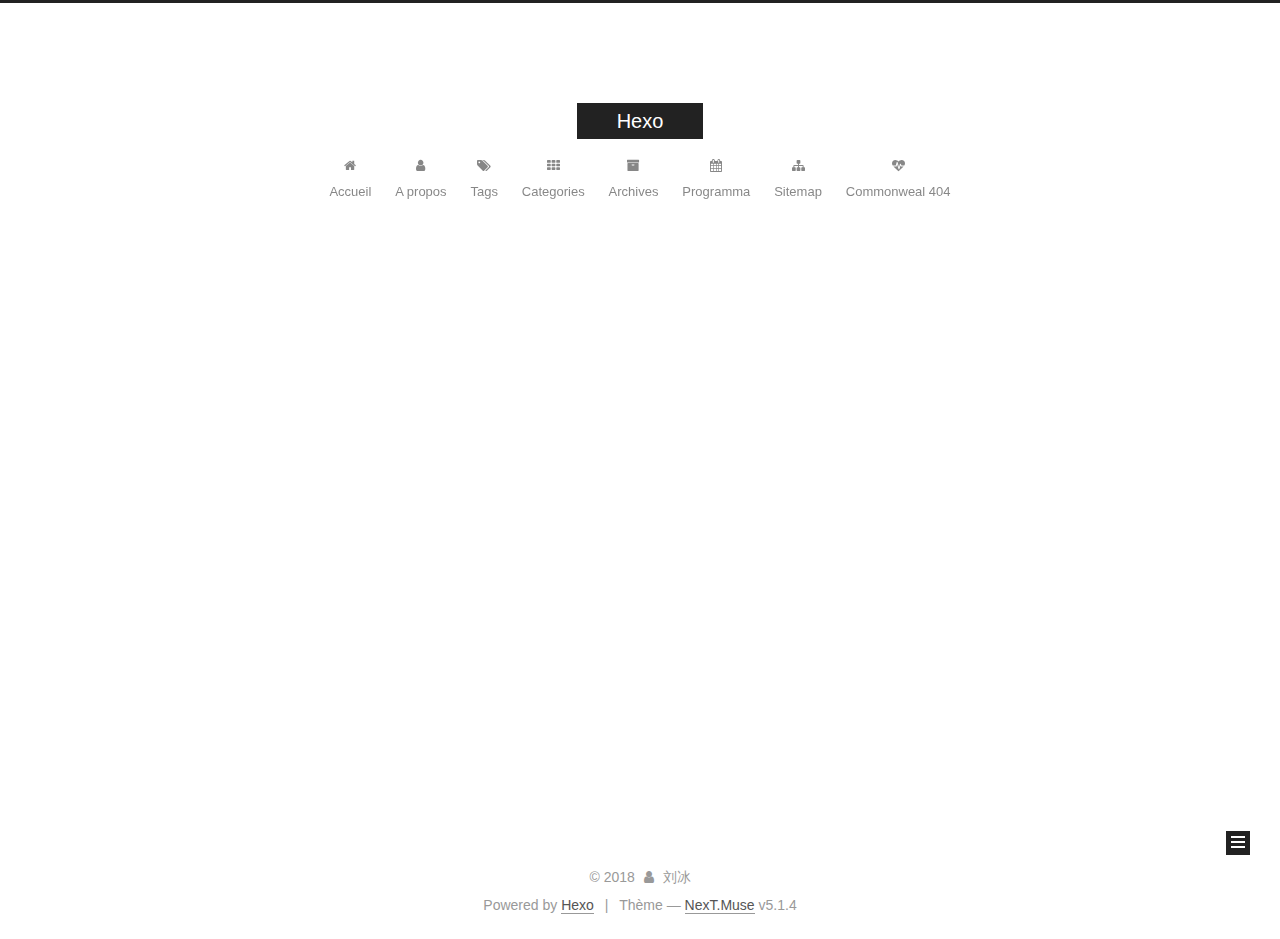
==== archives/index.html @ dcee63ac "Site updated: 2018-02-14 10:36:14" ====
<!DOCTYPE html>



  


<html class="theme-next muse use-motion" lang="">
<head>
  <meta charset="UTF-8"/>
<meta http-equiv="X-UA-Compatible" content="IE=edge" />
<meta name="viewport" content="width=device-width, initial-scale=1, maximum-scale=1"/>
<meta name="theme-color" content="#222">









<meta http-equiv="Cache-Control" content="no-transform" />
<meta http-equiv="Cache-Control" content="no-siteapp" />
















  
  
  <link href="/lib/fancybox/source/jquery.fancybox.css?v=2.1.5" rel="stylesheet" type="text/css" />







<link href="/lib/font-awesome/css/font-awesome.min.css?v=4.6.2" rel="stylesheet" type="text/css" />

<link href="/css/main.css?v=5.1.4" rel="stylesheet" type="text/css" />


  <link rel="apple-touch-icon" sizes="180x180" href="/images/apple-touch-icon-next.png?v=5.1.4">


  <link rel="icon" type="image/png" sizes="32x32" href="/images/favicon-32x32-next.png?v=5.1.4">


  <link rel="icon" type="image/png" sizes="16x16" href="/images/favicon-16x16-next.png?v=5.1.4">


  <link rel="mask-icon" href="/images/logo.svg?v=5.1.4" color="#222">





  <meta name="keywords" content="Hexo, NexT" />










<meta property="og:type" content="website">
<meta property="og:title" content="Hexo">
<meta property="og:url" content="http://yoursite.com/archives/index.html">
<meta property="og:site_name" content="Hexo">
<meta name="twitter:card" content="summary">
<meta name="twitter:title" content="Hexo">



<script type="text/javascript" id="hexo.configurations">
  var NexT = window.NexT || {};
  var CONFIG = {
    root: '/',
    scheme: 'Muse',
    version: '5.1.4',
    sidebar: {"position":"left","display":"post","offset":12,"b2t":false,"scrollpercent":false,"onmobile":false},
    fancybox: true,
    tabs: true,
    motion: {"enable":true,"async":false,"transition":{"post_block":"fadeIn","post_header":"slideDownIn","post_body":"slideDownIn","coll_header":"slideLeftIn","sidebar":"slideUpIn"}},
    duoshuo: {
      userId: '0',
      author: 'Author'
    },
    algolia: {
      applicationID: '',
      apiKey: '',
      indexName: '',
      hits: {"per_page":10},
      labels: {"input_placeholder":"Search for Posts","hits_empty":"We didn't find any results for the search: ${query}","hits_stats":"${hits} results found in ${time} ms"}
    }
  };
</script>



  <link rel="canonical" href="http://yoursite.com/archives/"/>





  <title>Archive | Hexo</title>
  








</head>

<body itemscope itemtype="http://schema.org/WebPage" lang="">

  
  
    
  

  <div class="container sidebar-position-left page-archive">
    <div class="headband"></div>

    <header id="header" class="header" itemscope itemtype="http://schema.org/WPHeader">
      <div class="header-inner"><div class="site-brand-wrapper">
  <div class="site-meta ">
    

    <div class="custom-logo-site-title">
      <a href="/"  class="brand" rel="start">
        <span class="logo-line-before"><i></i></span>
        <span class="site-title">Hexo</span>
        <span class="logo-line-after"><i></i></span>
      </a>
    </div>
      
        <p class="site-subtitle"></p>
      
  </div>

  <div class="site-nav-toggle">
    <button>
      <span class="btn-bar"></span>
      <span class="btn-bar"></span>
      <span class="btn-bar"></span>
    </button>
  </div>
</div>

<nav class="site-nav">
  

  
    <ul id="menu" class="menu">
      
        
        <li class="menu-item menu-item-home">
          <a href="/" rel="section">
            
              <i class="menu-item-icon fa fa-fw fa-home"></i> <br />
            
            Accueil
          </a>
        </li>
      
        
        <li class="menu-item menu-item-about">
          <a href="/about/" rel="section">
            
              <i class="menu-item-icon fa fa-fw fa-user"></i> <br />
            
            A propos
          </a>
        </li>
      
        
        <li class="menu-item menu-item-tags">
          <a href="/tags/" rel="section">
            
              <i class="menu-item-icon fa fa-fw fa-tags"></i> <br />
            
            Tags
          </a>
        </li>
      
        
        <li class="menu-item menu-item-categories">
          <a href="/categories/" rel="section">
            
              <i class="menu-item-icon fa fa-fw fa-th"></i> <br />
            
            Categories
          </a>
        </li>
      
        
        <li class="menu-item menu-item-archives">
          <a href="/archives/" rel="section">
            
              <i class="menu-item-icon fa fa-fw fa-archive"></i> <br />
            
            Archives
          </a>
        </li>
      
        
        <li class="menu-item menu-item-schedule">
          <a href="/schedule/" rel="section">
            
              <i class="menu-item-icon fa fa-fw fa-calendar"></i> <br />
            
            Programma
          </a>
        </li>
      
        
        <li class="menu-item menu-item-sitemap">
          <a href="/sitemap.xml" rel="section">
            
              <i class="menu-item-icon fa fa-fw fa-sitemap"></i> <br />
            
            Sitemap
          </a>
        </li>
      
        
        <li class="menu-item menu-item-commonweal">
          <a href="/404/" rel="section">
            
              <i class="menu-item-icon fa fa-fw fa-heartbeat"></i> <br />
            
            Commonweal 404
          </a>
        </li>
      

      
    </ul>
  

  
</nav>



 </div>
    </header>

    <main id="main" class="main">
      <div class="main-inner">
        <div class="content-wrap">
          <div id="content" class="content">
            

  
  
  
  <div class="post-block archive">
    <div id="posts" class="posts-collapse">
      <span class="archive-move-on"></span>

      <span class="archive-page-counter">
        
        
        
          
        
        Um..! 4 articles au total. Et ca ne fait que commencer.
      </span>

      

        
        
        

        
          
          <div class="collection-title">
            <h1 class="archive-year" id="archive-year-2018">2018</h1>
          </div>
        
        

        

  <article class="post post-type-normal" itemscope itemtype="http://schema.org/Article">
    <header class="post-header">

      <h2 class="post-title">
        
            <a class="post-title-link" href="/2018/02/12/Basic-Algorithm-Scripting-基本算法脚本/" itemprop="url">
              
                <span itemprop="name">Basic Algorithm Scripting 基本算法脚本</span>
              
            </a>
        
      </h2>

      <div class="post-meta">
        <time class="post-time" itemprop="dateCreated"
              datetime="2018-02-12T20:20:38+08:00"
              content="2018-02-12" >
          02-12
        </time>
      </div>

    </header>
  </article>



      

        
        
        

        
        

        

  <article class="post post-type-normal" itemscope itemtype="http://schema.org/Article">
    <header class="post-header">

      <h2 class="post-title">
        
            <a class="post-title-link" href="/2018/02/12/Condense-arrays-with-reduce-压缩数组/" itemprop="url">
              
                <span itemprop="name">Condense-arrays-with-reduce-压缩数组</span>
              
            </a>
        
      </h2>

      <div class="post-meta">
        <time class="post-time" itemprop="dateCreated"
              datetime="2018-02-12T15:44:47+08:00"
              content="2018-02-12" >
          02-12
        </time>
      </div>

    </header>
  </article>



      

        
        
        

        
        

        

  <article class="post post-type-normal" itemscope itemtype="http://schema.org/Article">
    <header class="post-header">

      <h2 class="post-title">
        
            <a class="post-title-link" href="/2018/02/12/my-new-post/" itemprop="url">
              
                <span itemprop="name">my new post</span>
              
            </a>
        
      </h2>

      <div class="post-meta">
        <time class="post-time" itemprop="dateCreated"
              datetime="2018-02-12T10:43:43+08:00"
              content="2018-02-12" >
          02-12
        </time>
      </div>

    </header>
  </article>



      

        
        
        

        
        

        

  <article class="post post-type-normal" itemscope itemtype="http://schema.org/Article">
    <header class="post-header">

      <h2 class="post-title">
        
            <a class="post-title-link" href="/2018/02/12/hello-world/" itemprop="url">
              
                <span itemprop="name">Hello World</span>
              
            </a>
        
      </h2>

      <div class="post-meta">
        <time class="post-time" itemprop="dateCreated"
              datetime="2018-02-12T09:42:08+08:00"
              content="2018-02-12" >
          02-12
        </time>
      </div>

    </header>
  </article>



      

    </div>
  </div>
  
  
  

  



          </div>
          


          

        </div>
        
          
  
  <div class="sidebar-toggle">
    <div class="sidebar-toggle-line-wrap">
      <span class="sidebar-toggle-line sidebar-toggle-line-first"></span>
      <span class="sidebar-toggle-line sidebar-toggle-line-middle"></span>
      <span class="sidebar-toggle-line sidebar-toggle-line-last"></span>
    </div>
  </div>

  <aside id="sidebar" class="sidebar">
    
    <div class="sidebar-inner">

      

      

      <section class="site-overview-wrap sidebar-panel sidebar-panel-active">
        <div class="site-overview">
          <div class="site-author motion-element" itemprop="author" itemscope itemtype="http://schema.org/Person">
            
              <p class="site-author-name" itemprop="name">刘冰</p>
              <p class="site-description motion-element" itemprop="description"></p>
          </div>

          <nav class="site-state motion-element">

            
              <div class="site-state-item site-state-posts">
              
                <a href="/archives/">
              
                  <span class="site-state-item-count">4</span>
                  <span class="site-state-item-name">articles</span>
                </a>
              </div>
            

            

            

          </nav>

          

          

          
          

          
          

          

        </div>
      </section>

      

      

    </div>
  </aside>


        
      </div>
    </main>

    <footer id="footer" class="footer">
      <div class="footer-inner">
        <div class="copyright">&copy; <span itemprop="copyrightYear">2018</span>
  <span class="with-love">
    <i class="fa fa-user"></i>
  </span>
  <span class="author" itemprop="copyrightHolder">刘冰</span>

  
</div>


  <div class="powered-by">Powered by <a class="theme-link" target="_blank" href="https://hexo.io">Hexo</a></div>



  <span class="post-meta-divider">|</span>



  <div class="theme-info">Thème &mdash; <a class="theme-link" target="_blank" href="https://github.com/iissnan/hexo-theme-next">NexT.Muse</a> v5.1.4</div>




        







        
      </div>
    </footer>

    
      <div class="back-to-top">
        <i class="fa fa-arrow-up"></i>
        
      </div>
    

    

  </div>

  

<script type="text/javascript">
  if (Object.prototype.toString.call(window.Promise) !== '[object Function]') {
    window.Promise = null;
  }
</script>









  












  
  
    <script type="text/javascript" src="/lib/jquery/index.js?v=2.1.3"></script>
  

  
  
    <script type="text/javascript" src="/lib/fastclick/lib/fastclick.min.js?v=1.0.6"></script>
  

  
  
    <script type="text/javascript" src="/lib/jquery_lazyload/jquery.lazyload.js?v=1.9.7"></script>
  

  
  
    <script type="text/javascript" src="/lib/velocity/velocity.min.js?v=1.2.1"></script>
  

  
  
    <script type="text/javascript" src="/lib/velocity/velocity.ui.min.js?v=1.2.1"></script>
  

  
  
    <script type="text/javascript" src="/lib/fancybox/source/jquery.fancybox.pack.js?v=2.1.5"></script>
  


  


  <script type="text/javascript" src="/js/src/utils.js?v=5.1.4"></script>

  <script type="text/javascript" src="/js/src/motion.js?v=5.1.4"></script>



  
  

  

  


  <script type="text/javascript" src="/js/src/bootstrap.js?v=5.1.4"></script>



  


  




	





  





  












  





  

  

  

  
  

  

  

  

</body>
</html>
---- css/main.css ----
/* normalize.css v3.0.2 | MIT License | git.io/normalize */
html {
  font-family: sans-serif; /* 1 */
  -ms-text-size-adjust: 100%; /* 2 */
  -webkit-text-size-adjust: 100%; /* 2 */
}
body {
  margin: 0;
}
article,
aside,
details,
figcaption,
figure,
footer,
header,
hgroup,
main,
menu,
nav,
section,
summary {
  display: block;
}
audio,
canvas,
progress,
video {
  display: inline-block; /* 1 */
  vertical-align: baseline; /* 2 */
}
audio:not([controls]) {
  display: none;
  height: 0;
}
[hidden],
template {
  display: none;
}
a {
  background-color: transparent;
}
a:active,
a:hover {
  outline: 0;
}
abbr[title] {
  border-bottom: 1px dotted;
}
b,
strong {
  font-weight: bold;
}
dfn {
  font-style: italic;
}
h1 {
  font-size: 2em;
  margin: 0.67em 0;
}
mark {
  background: #ff0;
  color: #000;
}
small {
  font-size: 80%;
}
sub,
sup {
  font-size: 75%;
  line-height: 0;
  position: relative;
  vertical-align: baseline;
}
sup {
  top: -0.5em;
}
sub {
  bottom: -0.25em;
}
img {
  border: 0;
}
svg:not(:root) {
  overflow: hidden;
}
figure {
  margin: 1em 40px;
}
hr {
  -moz-box-sizing: content-box;
  box-sizing: content-box;
  height: 0;
}
pre {
  overflow: auto;
}
code,
kbd,
pre,
samp {
  font-family: monospace, monospace;
  font-size: 1em;
}
button,
input,
optgroup,
select,
textarea {
  color: inherit; /* 1 */
  font: inherit; /* 2 */
  margin: 0; /* 3 */
}
button {
  overflow: visible;
}
button,
select {
  text-transform: none;
}
button,
html input[type="button"],
input[type="reset"],
input[type="submit"] {
  -webkit-appearance: button; /* 2 */
  cursor: pointer; /* 3 */
}
button[disabled],
html input[disabled] {
  cursor: default;
}
button::-moz-focus-inner,
input::-moz-focus-inner {
  border: 0;
  padding: 0;
}
input {
  line-height: normal;
}
input[type="checkbox"],
input[type="radio"] {
  box-sizing: border-box; /* 1 */
  padding: 0; /* 2 */
}
input[type="number"]::-webkit-inner-spin-button,
input[type="number"]::-webkit-outer-spin-button {
  height: auto;
}
input[type="search"] {
  -webkit-appearance: textfield; /* 1 */
  -moz-box-sizing: content-box;
  -webkit-box-sizing: content-box; /* 2 */
  box-sizing: content-box;
}
input[type="search"]::-webkit-search-cancel-button,
input[type="search"]::-webkit-search-decoration {
  -webkit-appearance: none;
}
fieldset {
  border: 1px solid #c0c0c0;
  margin: 0 2px;
  padding: 0.35em 0.625em 0.75em;
}
legend {
  border: 0; /* 1 */
  padding: 0; /* 2 */
}
textarea {
  overflow: auto;
}
optgroup {
  font-weight: bold;
}
table {
  border-collapse: collapse;
  border-spacing: 0;
}
td,
th {
  padding: 0;
}
::selection {
  background: #262a30;
  color: #fff;
}
body {
  position: relative;
  font-family: 'Lato', "PingFang SC", "Microsoft YaHei", sans-serif;
  font-size: 14px;
  line-height: 2;
  color: #555;
  background: #fff;
}
@media (max-width: 767px) {
  body {
    padding-right: 0 !important;
  }
}
@media (min-width: 768px) and (max-width: 991px) {
  body {
    padding-right: 0 !important;
  }
}
@media (min-width: 1600px) {
  body {
    font-size: 16px;
  }
}
h1,
h2,
h3,
h4,
h5,
h6 {
  margin: 0;
  padding: 0;
  font-weight: bold;
  line-height: 1.5;
  font-family: 'Lato', "PingFang SC", "Microsoft YaHei", sans-serif;
}
h2,
h3,
h4,
h5,
h6 {
  margin: 20px 0 15px;
}
h1 {
  font-size: 22px;
}
@media (max-width: 767px) {
  h1 {
    font-size: 18px;
  }
}
h2 {
  font-size: 20px;
}
@media (max-width: 767px) {
  h2 {
    font-size: 16px;
  }
}
h3 {
  font-size: 18px;
}
@media (max-width: 767px) {
  h3 {
    font-size: 14px;
  }
}
h4 {
  font-size: 16px;
}
@media (max-width: 767px) {
  h4 {
    font-size: 12px;
  }
}
h5 {
  font-size: 14px;
}
@media (max-width: 767px) {
  h5 {
    font-size: 10px;
  }
}
h6 {
  font-size: 12px;
}
@media (max-width: 767px) {
  h6 {
    font-size: 8px;
  }
}
p {
  margin: 0 0 20px 0;
}
a {
  color: #555;
  text-decoration: none;
  outline: none;
  border-bottom: 1px solid #999;
  word-wrap: break-word;
}
a:hover {
  color: #222;
  border-bottom-color: #222;
}
blockquote {
  margin: 0;
  padding: 0;
}
img {
  display: block;
  margin: auto;
  max-width: 100%;
  height: auto;
}
hr {
  margin: 40px 0;
  height: 3px;
  border: none;
  background-color: #ddd;
  background-image: repeating-linear-gradient(-45deg, #fff, #fff 4px, transparent 4px, transparent 8px);
}
blockquote {
  padding: 0 15px;
  color: #666;
  border-left: 4px solid #ddd;
}
blockquote cite::before {
  content: "-";
  padding: 0 5px;
}
dt {
  font-weight: 700;
}
dd {
  margin: 0;
  padding: 0;
}
kbd {
  border: 1px solid #ccc;
  border-radius: 0.2em;
  box-shadow: 0.1em 0.1em 0.2em rgba(0,0,0,0.1);
  background-color: #f9f9f9;
  font-family: inherit;
  background-image: -webkit-linear-gradient(top, #eee, #fff, #eee);
  padding: 0.1em 0.3em;
  white-space: nowrap;
}
.text-left {
  text-align: left;
}
.text-center {
  text-align: center;
}
.text-right {
  text-align: right;
}
.text-justify {
  text-align: justify;
}
.text-nowrap {
  white-space: nowrap;
}
.text-lowercase {
  text-transform: lowercase;
}
.text-uppercase {
  text-transform: uppercase;
}
.text-capitalize {
  text-transform: capitalize;
}
.center-block {
  display: block;
  margin-left: auto;
  margin-right: auto;
}
.clearfix:before,
.clearfix:after {
  content: " ";
  display: table;
}
.clearfix:after {
  clear: both;
}
.pullquote {
  width: 45%;
}
.pullquote.left {
  float: left;
  margin-left: 5px;
  margin-right: 10px;
}
.pullquote.right {
  float: right;
  margin-left: 10px;
  margin-right: 5px;
}
.affix.affix.affix {
  position: fixed;
}
.translation {
  margin-top: -20px;
  font-size: 14px;
  color: #999;
}
.scrollbar-measure {
  width: 100px;
  height: 100px;
  overflow: scroll;
  position: absolute;
  top: -9999px;
}
.use-motion .motion-element {
  opacity: 0;
}
table {
  margin: 20px 0;
  width: 100%;
  border-collapse: collapse;
  border-spacing: 0;
  border: 1px solid #ddd;
  font-size: 14px;
  table-layout: fixed;
  word-wrap: break-all;
}
table>tbody>tr:nth-of-type(odd) {
  background-color: #f9f9f9;
}
table>tbody>tr:hover {
  background-color: #f5f5f5;
}
caption,
th,
td {
  padding: 8px;
  text-align: left;
  vertical-align: middle;
  font-weight: normal;
}
th,
td {
  border-bottom: 3px solid #ddd;
  border-right: 1px solid #eee;
}
th {
  padding-bottom: 10px;
  font-weight: 700;
}
td {
  border-bottom-width: 1px;
}
html,
body {
  height: 100%;
}
.container {
  position: relative;
  min-height: 100%;
}
.header-inner {
  margin: 0 auto;
  padding: 100px 0 70px;
  width: 700px;
}
@media (min-width: 1600px) {
  .container .header-inner {
    width: 900px;
  }
}
.main {
  padding-bottom: 150px;
}
.main-inner {
  margin: 0 auto;
  width: 700px;
}
@media (min-width: 1600px) {
  .container .main-inner {
    width: 900px;
  }
}
.footer {
  position: absolute;
  left: 0;
  bottom: 0;
  width: 100%;
  min-height: 50px;
}
.footer-inner {
  box-sizing: border-box;
  margin: 20px auto;
  width: 700px;
}
@media (min-width: 1600px) {
  .container .footer-inner {
    width: 900px;
  }
}
pre,
.highlight {
  overflow: auto;
  margin: 20px 0;
  padding: 0;
  font-size: 13px;
  color: #4d4d4c;
  background: #f7f7f7;
  line-height: 1.6;
}
pre,
code {
  font-family: consolas, Menlo, "PingFang SC", "Microsoft YaHei", monospace;
}
code {
  padding: 2px 4px;
  word-wrap: break-word;
  color: #555;
  background: #eee;
  border-radius: 3px;
  font-size: 13px;
}
pre {
  padding: 10px;
}
pre code {
  padding: 0;
  color: #4d4d4c;
  background: none;
  text-shadow: none;
}
.highlight {
  border-radius: 1px;
}
.highlight pre {
  border: none;
  margin: 0;
  padding: 10px 0;
}
.highlight table {
  margin: 0;
  width: auto;
  border: none;
}
.highlight td {
  border: none;
  padding: 0;
}
.highlight figcaption {
  font-size: 1em;
  color: #4d4d4c;
  line-height: 1em;
  margin-bottom: 1em;
}
.highlight figcaption:before,
.highlight figcaption:after {
  content: " ";
  display: table;
}
.highlight figcaption:after {
  clear: both;
}
.highlight figcaption a {
  float: right;
  color: #4d4d4c;
}
.highlight figcaption a:hover {
  border-bottom-color: #4d4d4c;
}
.highlight .gutter pre {
  padding-left: 10px;
  padding-right: 10px;
  color: #869194;
  text-align: right;
  background-color: #eff2f3;
}
.highlight .code pre {
  width: 100%;
  padding-left: 10px;
  padding-right: 10px;
  background-color: #f7f7f7;
}
.highlight .line {
  height: 20px;
}
.gutter {
  -webkit-user-select: none;
  -moz-user-select: none;
  -ms-user-select: none;
  user-select: none;
}
.gist table {
  width: auto;
}
.gist table td {
  border: none;
}
pre .deletion {
  background: #fdd;
}
pre .addition {
  background: #dfd;
}
pre .meta {
  color: #8959a8;
}
pre .comment {
  color: #8e908c;
}
pre .variable,
pre .attribute,
pre .tag,
pre .regexp,
pre .ruby .constant,
pre .xml .tag .title,
pre .xml .pi,
pre .xml .doctype,
pre .html .doctype,
pre .css .id,
pre .css .class,
pre .css .pseudo {
  color: #c82829;
}
pre .number,
pre .preprocessor,
pre .built_in,
pre .literal,
pre .params,
pre .constant,
pre .command {
  color: #f5871f;
}
pre .ruby .class .title,
pre .css .rules .attribute,
pre .string,
pre .value,
pre .inheritance,
pre .header,
pre .ruby .symbol,
pre .xml .cdata,
pre .special,
pre .number,
pre .formula {
  color: #718c00;
}
pre .title,
pre .css .hexcolor {
  color: #3e999f;
}
pre .function,
pre .python .decorator,
pre .python .title,
pre .ruby .function .title,
pre .ruby .title .keyword,
pre .perl .sub,
pre .javascript .title,
pre .coffeescript .title {
  color: #4271ae;
}
pre .keyword,
pre .javascript .function {
  color: #8959a8;
}
.full-image.full-image.full-image.full-image {
  border: none;
  max-width: 100%;
  width: auto;
  margin: 20px auto 25px;
}
@media (min-width: 992px) {
  .full-image.full-image.full-image.full-image {
    max-width: none;
    width: 110%;
    margin: 25px -5%;
  }
}
.blockquote-center,
.page-home .post-type-quote blockquote,
.page-post-detail .post-type-quote blockquote {
  position: relative;
  margin: 40px 0;
  padding: 0;
  border-left: none;
  text-align: center;
}
.blockquote-center::before,
.page-home .post-type-quote blockquote::before,
.page-post-detail .post-type-quote blockquote::before,
.blockquote-center::after,
.page-home .post-type-quote blockquote::after,
.page-post-detail .post-type-quote blockquote::after {
  position: absolute;
  content: ' ';
  display: block;
  width: 100%;
  height: 24px;
  opacity: 0.2;
  background-repeat: no-repeat;
  background-position: 0 -6px;
  background-size: 22px 22px;
}
.blockquote-center::before,
.page-home .post-type-quote blockquote::before,
.page-post-detail .post-type-quote blockquote::before {
  top: -20px;
  background-image: url("../images/quote-l.svg");
  border-top: 1px solid #ccc;
}
.blockquote-center::after,
.page-home .post-type-quote blockquote::after,
.page-post-detail .post-type-quote blockquote::after {
  bottom: -20px;
  background-image: url("../images/quote-r.svg");
  border-bottom: 1px solid #ccc;
  background-position: 100% 8px;
}
.blockquote-center p,
.page-home .post-type-quote blockquote p,
.page-post-detail .post-type-quote blockquote p,
.blockquote-center div,
.page-home .post-type-quote blockquote div,
.page-post-detail .post-type-quote blockquote div {
  text-align: center;
}
.post .post-body .group-picture img {
  box-sizing: border-box;
  padding: 0 3px;
  border: none;
}
.post .group-picture-row {
  overflow: hidden;
  margin-top: 6px;
}
.post .group-picture-row:first-child {
  margin-top: 0;
}
.post .group-picture-column {
  float: left;
}
.page-post-detail .post-body .group-picture-column {
  float: none;
  margin-top: 10px;
  width: auto !important;
}
.page-post-detail .post-body .group-picture-column img {
  margin: 0 auto;
}
.page-archive .group-picture-container {
  overflow: hidden;
}
.page-archive .group-picture-row {
  float: left;
}
.page-archive .group-picture-row:first-child {
  margin-top: 6px;
}
.page-archive .group-picture-column {
  max-width: 150px;
  max-height: 150px;
}
.post-body .note {
  position: relative;
  padding: 15px;
  margin-bottom: 20px;
  border: 1px solid #eee;
  border-left-width: 5px;
  border-radius: 3px;
}
.post-body .note h2,
.post-body .note h3,
.post-body .note h4,
.post-body .note h5,
.post-body .note h6 {
  margin-top: 0;
  margin-bottom: 0;
  border-bottom: initial;
  padding-top: 0 !important;
}
.post-body .note p:first-child,
.post-body .note ul:first-child,
.post-body .note ol:first-child,
.post-body .note table:first-child,
.post-body .note pre:first-child,
.post-body .note blockquote:first-child {
  margin-top: 0;
}
.post-body .note p:last-child,
.post-body .note ul:last-child,
.post-body .note ol:last-child,
.post-body .note table:last-child,
.post-body .note pre:last-child,
.post-body .note blockquote:last-child {
  margin-bottom: 0;
}
.post-body .note.default {
  border-left-color: #777;
}
.post-body .note.default h2,
.post-body .note.default h3,
.post-body .note.default h4,
.post-body .note.default h5,
.post-body .note.default h6 {
  color: #777;
}
.post-body .note.primary {
  border-left-color: #6f42c1;
}
.post-body .note.primary h2,
.post-body .note.primary h3,
.post-body .note.primary h4,
.post-body .note.primary h5,
.post-body .note.primary h6 {
  color: #6f42c1;
}
.post-body .note.info {
  border-left-color: #428bca;
}
.post-body .note.info h2,
.post-body .note.info h3,
.post-body .note.info h4,
.post-body .note.info h5,
.post-body .note.info h6 {
  color: #428bca;
}
.post-body .note.success {
  border-left-color: #5cb85c;
}
.post-body .note.success h2,
.post-body .note.success h3,
.post-body .note.success h4,
.post-body .note.success h5,
.post-body .note.success h6 {
  color: #5cb85c;
}
.post-body .note.warning {
  border-left-color: #f0ad4e;
}
.post-body .note.warning h2,
.post-body .note.warning h3,
.post-body .note.warning h4,
.post-body .note.warning h5,
.post-body .note.warning h6 {
  color: #f0ad4e;
}
.post-body .note.danger {
  border-left-color: #d9534f;
}
.post-body .note.danger h2,
.post-body .note.danger h3,
.post-body .note.danger h4,
.post-body .note.danger h5,
.post-body .note.danger h6 {
  color: #d9534f;
}
.post-body .label {
  display: inline;
  padding: 0 2px;
  white-space: nowrap;
}
.post-body .label.default {
  background-color: #f0f0f0;
}
.post-body .label.primary {
  background-color: #efe6f7;
}
.post-body .label.info {
  background-color: #e5f2f8;
}
.post-body .label.success {
  background-color: #e7f4e9;
}
.post-body .label.warning {
  background-color: #fcf6e1;
}
.post-body .label.danger {
  background-color: #fae8eb;
}
.post-body .tabs {
  position: relative;
  display: block;
  margin-bottom: 20px;
  padding-top: 10px;
}
.post-body .tabs ul.nav-tabs {
  margin: 0;
  padding: 0;
  display: flex;
  margin-bottom: -1px;
}
@media (max-width: 413px) {
  .post-body .tabs ul.nav-tabs {
    display: block;
    margin-bottom: 5px;
  }
}
.post-body .tabs ul.nav-tabs li.tab {
  list-style-type: none !important;
  margin: 0 0.25em 0 0;
  border-top: 3px solid transparent;
  border-left: 1px solid transparent;
  border-right: 1px solid transparent;
}
@media (max-width: 413px) {
  .post-body .tabs ul.nav-tabs li.tab {
    margin: initial;
    border-top: 1px solid transparent;
    border-left: 3px solid transparent;
    border-right: 1px solid transparent;
    border-bottom: 1px solid transparent;
  }
}
.post-body .tabs ul.nav-tabs li.tab a {
  outline: 0;
  border-bottom: initial;
  display: block;
  line-height: 1.8em;
  padding: 0.25em 0.75em;
  transition-duration: 0.2s;
  transition-timing-function: ease-out;
  transition-delay: 0s;
}
.post-body .tabs ul.nav-tabs li.tab a i {
  width: 1.285714285714286em;
}
.post-body .tabs ul.nav-tabs li.tab.active {
  border-top: 3px solid #fc6423;
  border-left: 1px solid #ddd;
  border-right: 1px solid #ddd;
  background-color: #fff;
}
@media (max-width: 413px) {
  .post-body .tabs ul.nav-tabs li.tab.active {
    border-top: 1px solid #ddd;
    border-left: 3px solid #fc6423;
    border-right: 1px solid #ddd;
    border-bottom: 1px solid #ddd;
  }
}
.post-body .tabs ul.nav-tabs li.tab.active a {
  cursor: default;
  color: #555;
}
.post-body .tabs .tab-content {
  background-color: #fff;
}
.post-body .tabs .tab-content .tab-pane {
  border: 1px solid #ddd;
  padding: 20px 20px 0 20px;
}
.post-body .tabs .tab-content .tab-pane:not(.active) {
  display: none !important;
}
.post-body .tabs .tab-content .tab-pane.active {
  display: block !important;
}
.btn {
  display: inline-block;
  padding: 0 20px;
  font-size: 14px;
  color: #fff;
  background: #222;
  border: 2px solid #222;
  text-decoration: none;
  border-radius: 0;
  transition-property: background-color;
  transition-duration: 0.2s;
  transition-timing-function: ease-in-out;
  transition-delay: 0s;
  line-height: 2;
}
.btn:hover {
  border-color: #222;
  color: #222;
  background: #fff;
}
.btn +.btn {
  margin: 0 0 8px 8px;
}
.btn .fa-fw {
  width: 1.285714285714286em;
  text-align: left;
}
.btn-bar {
  display: block;
  width: 22px;
  height: 2px;
  background: #555;
  border-radius: 1px;
}
.btn-bar+.btn-bar {
  margin-top: 4px;
}
.pagination {
  margin: 120px 0 40px;
  text-align: center;
  border-top: 1px solid #eee;
}
.page-number-basic,
.pagination .prev,
.pagination .next,
.pagination .page-number,
.pagination .space {
  display: inline-block;
  position: relative;
  top: -1px;
  margin: 0 10px;
  padding: 0 11px;
}
@media (max-width: 767px) {
  .page-number-basic,
  .pagination .prev,
  .pagination .next,
  .pagination .page-number,
  .pagination .space {
    margin: 0 5px;
  }
}
.pagination .prev,
.pagination .next,
.pagination .page-number {
  border-bottom: 0;
  border-top: 1px solid #eee;
  transition-property: border-color;
  transition-duration: 0.2s;
  transition-timing-function: ease-in-out;
  transition-delay: 0s;
}
.pagination .prev:hover,
.pagination .next:hover,
.pagination .page-number:hover {
  border-top-color: #222;
}
.pagination .space {
  padding: 0;
  margin: 0;
}
.pagination .prev {
  margin-left: 0;
}
.pagination .next {
  margin-right: 0;
}
.pagination .page-number.current {
  color: #fff;
  background: #ccc;
  border-top-color: #ccc;
}
@media (max-width: 767px) {
  .pagination {
    border-top: none;
  }
  .pagination .prev,
  .pagination .next,
  .pagination .page-number {
    margin-bottom: 10px;
    border-top: 0;
    border-bottom: 1px solid #eee;
    padding: 0 10px;
  }
  .pagination .prev:hover,
  .pagination .next:hover,
  .pagination .page-number:hover {
    border-bottom-color: #222;
  }
}
.comments {
  margin: 60px 20px 0;
}
.tag-cloud {
  text-align: center;
}
.tag-cloud a {
  display: inline-block;
  margin: 10px;
}
.back-to-top {
  box-sizing: border-box;
  position: fixed;
  bottom: -100px;
  right: 30px;
  z-index: 1050;
  padding: 0 6px;
  width: 24px;
  background: #222;
  font-size: 12px;
  opacity: 1;
  color: #fff;
  cursor: pointer;
  text-align: center;
  -webkit-transform: translateZ(0);
  transition-property: bottom;
  transition-duration: 0.2s;
  transition-timing-function: ease-in-out;
  transition-delay: 0s;
}
@media (min-width: 768px) and (max-width: 991px) {
  .back-to-top {
    display: none !important;
  }
}
@media (max-width: 767px) {
  .back-to-top {
    display: none !important;
  }
}
.back-to-top.back-to-top-on {
  bottom: 19px;
}
.header {
  background: transparent;
}
.header-inner {
  position: relative;
}
.headband {
  height: 3px;
  background: #222;
}
.site-meta {
  margin: 0;
  text-align: center;
}
@media (max-width: 767px) {
  .site-meta {
    text-align: center;
  }
}
.brand {
  position: relative;
  display: inline-block;
  padding: 0 40px;
  color: #fff;
  background: #222;
  border-bottom: none;
}
.brand:hover {
  color: #fff;
}
.logo {
  display: inline-block;
  margin-right: 5px;
  line-height: 36px;
  vertical-align: top;
}
.site-title {
  display: inline-block;
  vertical-align: top;
  line-height: 36px;
  font-size: 20px;
  font-weight: normal;
  font-family: 'Lato', "PingFang SC", "Microsoft YaHei", sans-serif;
}
.site-subtitle {
  margin-top: 10px;
  font-size: 13px;
  color: #999;
}
.use-motion .brand {
  opacity: 0;
}
.use-motion .logo,
.use-motion .site-title,
.use-motion .site-subtitle {
  opacity: 0;
  position: relative;
  top: -10px;
}
.site-nav-toggle {
  display: none;
  position: absolute;
  top: 10px;
  left: 10px;
}
@media (max-width: 767px) {
  .site-nav-toggle {
    display: block;
  }
}
.site-nav-toggle button {
  margin-top: 2px;
  padding: 9px 10px;
  background: transparent;
  border: none;
}
@media (max-width: 767px) {
  .site-nav {
    display: none;
    margin: 0 -10px;
    padding: 0 10px;
    clear: both;
    border-top: 1px solid #ddd;
  }
}
@media (min-width: 768px) and (max-width: 991px) {
  .site-nav {
    display: block !important;
  }
}
@media (min-width: 992px) {
  .site-nav {
    display: block !important;
  }
}
.menu {
  margin-top: 20px;
  padding-left: 0;
  text-align: center;
}
.menu .menu-item {
  display: inline-block;
  margin: 0 10px;
  list-style: none;
}
@media screen and (max-width: 767px) {
  .menu .menu-item {
    margin-top: 10px;
  }
}
.menu .menu-item a {
  display: block;
  font-size: 13px;
  line-height: inherit;
  border-bottom: 1px solid transparent;
  transition-property: border-color;
  transition-duration: 0.2s;
  transition-timing-function: ease-in-out;
  transition-delay: 0s;
}
.menu .menu-item a:hover {
  border-bottom-color: #222;
}
.menu .menu-item .fa {
  margin-right: 5px;
}
.use-motion .menu-item {
  opacity: 0;
}
.post-body {
  font-family: 'Lato', "PingFang SC", "Microsoft YaHei", sans-serif;
}
@media (max-width: 767px) {
  .post-body {
    word-break: break-word;
  }
}
.post-body .fancybox img {
  display: block !important;
  margin: 0 auto;
  cursor: pointer;
  cursor: zoom-in;
  cursor: -webkit-zoom-in;
}
.post-body .image-caption,
.post-body .figure .caption {
  margin: -20px auto 15px;
  text-align: center;
  font-size: 14px;
  color: #999;
  font-weight: bold;
  line-height: 1;
}
.post-sticky-flag {
  display: inline-block;
  font-size: 16px;
  -ms-transform: rotate(30deg);
  -webkit-transform: rotate(30deg);
  -moz-transform: rotate(30deg);
  -ms-transform: rotate(30deg);
  -o-transform: rotate(30deg);
  transform: rotate(30deg);
}
.use-motion .post-block,
.use-motion .pagination,
.use-motion .comments {
  opacity: 0;
}
.use-motion .post-header {
  opacity: 0;
}
.use-motion .post-body {
  opacity: 0;
}
.use-motion .collection-title {
  opacity: 0;
}
.posts-expand {
  padding-top: 40px;
}
@media (max-width: 767px) {
  .posts-expand {
    margin: 0 20px;
  }
  .post-body pre .gutter pre {
    padding-right: 10px;
  }
  .post-body .highlight {
    margin-left: 0px;
    margin-right: 0px;
    padding: 0;
  }
  .post-body .highlight .gutter pre {
    padding-right: 10px;
  }
}
@media (min-width: 992px) {
  .posts-expand .post-body {
    text-align: justify;
  }
}
.posts-expand .post-body h2,
.posts-expand .post-body h3,
.posts-expand .post-body h4,
.posts-expand .post-body h5,
.posts-expand .post-body h6 {
  padding-top: 10px;
}
.posts-expand .post-body h2 .header-anchor,
.posts-expand .post-body h3 .header-anchor,
.posts-expand .post-body h4 .header-anchor,
.posts-expand .post-body h5 .header-anchor,
.posts-expand .post-body h6 .header-anchor {
  float: right;
  margin-left: 10px;
  color: #ccc;
  border-bottom-style: none;
  visibility: hidden;
}
.posts-expand .post-body h2 .header-anchor:hover,
.posts-expand .post-body h3 .header-anchor:hover,
.posts-expand .post-body h4 .header-anchor:hover,
.posts-expand .post-body h5 .header-anchor:hover,
.posts-expand .post-body h6 .header-anchor:hover {
  color: inherit;
}
.posts-expand .post-body h2:hover .header-anchor,
.posts-expand .post-body h3:hover .header-anchor,
.posts-expand .post-body h4:hover .header-anchor,
.posts-expand .post-body h5:hover .header-anchor,
.posts-expand .post-body h6:hover .header-anchor {
  visibility: visible;
}
.posts-expand .post-body ul li {
  list-style: circle;
}
.posts-expand .post-body img {
  box-sizing: border-box;
  margin: auto;
  padding: 3px;
  border: 1px solid #ddd;
}
.posts-expand .post-body .fancybox img {
  margin: 0 auto 25px;
}
@media (max-width: 767px) {
  .posts-collapse {
    margin: 0 20px;
  }
  .posts-collapse .post-title,
  .posts-collapse .post-meta {
    display: block;
    width: auto;
    text-align: left;
  }
}
.posts-collapse {
  position: relative;
  z-index: 1010;
  margin-left: 55px;
}
.posts-collapse::after {
  content: " ";
  position: absolute;
  top: 20px;
  left: 0;
  margin-left: -2px;
  width: 4px;
  height: 100%;
  background: #f5f5f5;
  z-index: -1;
}
@media (max-width: 767px) {
  .posts-collapse {
    margin: 0 20px;
  }
}
.posts-collapse .collection-title {
  position: relative;
  margin: 60px 0;
}
.posts-collapse .collection-title h1,
.posts-collapse .collection-title h2 {
  margin-left: 20px;
}
.posts-collapse .collection-title small {
  color: #bbb;
  margin-left: 5px;
}
.posts-collapse .collection-title::before {
  content: " ";
  position: absolute;
  left: 0;
  top: 50%;
  margin-left: -4px;
  margin-top: -4px;
  width: 8px;
  height: 8px;
  background: #bbb;
  border-radius: 50%;
}
.posts-collapse .post {
  margin: 30px 0;
}
.posts-collapse .post-header {
  position: relative;
  transition-duration: 0.2s;
  transition-timing-function: ease-in-out;
  transition-delay: 0s;
  transition-property: border;
  border-bottom: 1px dashed #ccc;
}
.posts-collapse .post-header::before {
  content: " ";
  position: absolute;
  left: 0;
  top: 12px;
  width: 6px;
  height: 6px;
  margin-left: -4px;
  background: #bbb;
  border-radius: 50%;
  border: 1px solid #fff;
  transition-duration: 0.2s;
  transition-timing-function: ease-in-out;
  transition-delay: 0s;
  transition-property: background;
}
.posts-collapse .post-header:hover {
  border-bottom-color: #666;
}
.posts-collapse .post-header:hover::before {
  background: #222;
}
.posts-collapse .post-meta {
  position: absolute;
  font-size: 12px;
  left: 20px;
  top: 5px;
}
.posts-collapse .post-comments-count {
  display: none;
}
.posts-collapse .post-title {
  margin-left: 60px;
  font-size: 16px;
  font-weight: normal;
  line-height: inherit;
}
.posts-collapse .post-title::after {
  margin-left: 3px;
  opacity: 0.6;
}
.posts-collapse .post-title a {
  color: #666;
  border-bottom: none;
}
.page-home .post-type-quote .post-header,
.page-post-detail .post-type-quote .post-header,
.page-home .post-type-quote .post-tags,
.page-post-detail .post-type-quote .post-tags {
  display: none;
}
.posts-expand .post-title {
  text-align: center;
  word-break: break-word;
  font-weight: 400;
}
.posts-expand .post-title-link {
  display: inline-block;
  position: relative;
  color: #555;
  border-bottom: none;
  line-height: 1.2;
  vertical-align: top;
}
.posts-expand .post-title-link::before {
  content: "";
  position: absolute;
  width: 100%;
  height: 2px;
  bottom: 0;
  left: 0;
  background-color: #000;
  visibility: hidden;
  -webkit-transform: scaleX(0);
  -moz-transform: scaleX(0);
  -ms-transform: scaleX(0);
  -o-transform: scaleX(0);
  transform: scaleX(0);
  transition-duration: 0.2s;
  transition-timing-function: ease-in-out;
  transition-delay: 0s;
}
.posts-expand .post-title-link:hover::before {
  visibility: visible;
  -webkit-transform: scaleX(1);
  -moz-transform: scaleX(1);
  -ms-transform: scaleX(1);
  -o-transform: scaleX(1);
  transform: scaleX(1);
}
.posts-expand .post-title-link .fa {
  font-size: 16px;
}
.posts-expand .post-meta {
  margin: 3px 0 60px 0;
  color: #999;
  font-family: 'Lato', "PingFang SC", "Microsoft YaHei", sans-serif;
  font-size: 12px;
  text-align: center;
}
.posts-expand .post-meta .post-category-list {
  display: inline-block;
  margin: 0;
  padding: 3px;
}
.posts-expand .post-meta .post-category-list-link {
  color: #999;
}
.posts-expand .post-meta .post-description {
  font-size: 14px;
  margin-top: 2px;
}
.post-meta-divider {
  margin: 0 0.5em;
}
.post-meta-item-icon {
  margin-right: 3px;
}
@media (min-width: 768px) and (max-width: 991px) {
  .post-meta-item-icon {
    display: inline-block;
  }
}
@media (max-width: 767px) {
  .post-meta-item-icon {
    display: inline-block;
  }
}
@media (min-width: 768px) and (max-width: 991px) {
  .post-meta-item-text {
    display: none;
  }
}
@media (max-width: 767px) {
  .post-meta-item-text {
    display: none;
  }
}
@media (max-width: 767px) {
  .posts-expand .post-comments-count {
    display: none;
  }
}
.post-button {
  margin-top: 40px;
}
.posts-expand .post-tags {
  margin-top: 40px;
  text-align: center;
}
.posts-expand .post-tags a {
  display: inline-block;
  margin-right: 10px;
  font-size: 13px;
}
.post-nav {
  display: table;
  margin-top: 15px;
  width: 100%;
  border-top: 1px solid #eee;
}
.post-nav-divider {
  display: table-cell;
  width: 10%;
}
.post-nav-item {
  display: table-cell;
  padding: 10px 0 0 0;
  width: 45%;
  vertical-align: top;
}
.post-nav-item a {
  position: relative;
  display: block;
  line-height: 25px;
  font-size: 14px;
  color: #555;
  border-bottom: none;
}
.post-nav-item a:hover {
  color: #222;
  border-bottom: none;
}
.post-nav-item a:active {
  top: 2px;
}
.post-nav-item .fa {
  position: absolute;
  top: 8px;
  left: 0;
  font-size: 12px;
}
.post-nav-next a {
  padding-left: 15px;
}
.post-nav-prev {
  text-align: right;
}
.post-nav-prev a {
  padding-right: 15px;
}
.post-nav-prev .fa {
  right: 0;
  left: auto;
}
.posts-expand .post-eof {
  display: block;
  margin: 80px auto 60px;
  width: 8%;
  height: 1px;
  background: #ccc;
  text-align: center;
}
.post:last-child .post-eof.post-eof.post-eof {
  display: none;
}
.post-gallery {
  display: table;
  table-layout: fixed;
  width: 100%;
  border-collapse: separate;
}
.post-gallery-row {
  display: table-row;
}
.post-gallery .post-gallery-img {
  display: table-cell;
  text-align: center;
  vertical-align: middle;
  border: none;
}
.post-gallery .post-gallery-img img {
  max-width: 100%;
  max-height: 100%;
  border: none;
}
.fancybox-close,
.fancybox-close:hover {
  border: none;
}
.rtl.post-body p,
.rtl.post-body a,
.rtl.post-body h1,
.rtl.post-body h2,
.rtl.post-body h3,
.rtl.post-body h4,
.rtl.post-body h5,
.rtl.post-body h6,
.rtl.post-body li,
.rtl.post-body ul,
.rtl.post-body ol {
  direction: rtl;
  font-family: UKIJ Ekran;
}
.rtl.post-title {
  font-family: UKIJ Ekran;
}
.sidebar {
  position: fixed;
  right: 0;
  top: 0;
  bottom: 0;
  width: 0;
  z-index: 1040;
  box-shadow: inset 0 2px 6px #000;
  background: #222;
  -webkit-transform: translateZ(0);
}
.sidebar a {
  color: #999;
  border-bottom-color: #555;
}
.sidebar a:hover {
  color: #eee;
}
@media (min-width: 768px) and (max-width: 991px) {
  .sidebar {
    display: none !important;
  }
}
@media (max-width: 767px) {
  .sidebar {
    display: none !important;
  }
}
.sidebar-inner {
  position: relative;
  padding: 20px 10px;
  color: #999;
  text-align: center;
}
.site-overview-wrap {
  overflow: hidden;
}
.site-overview {
  overflow-y: auto;
  overflow-x: hidden;
}
.sidebar-toggle {
  position: fixed;
  right: 30px;
  bottom: 45px;
  width: 14px;
  height: 14px;
  padding: 5px;
  background: #222;
  line-height: 0;
  z-index: 1050;
  cursor: pointer;
  -webkit-transform: translateZ(0);
}
@media (min-width: 768px) and (max-width: 991px) {
  .sidebar-toggle {
    display: none !important;
  }
}
@media (max-width: 767px) {
  .sidebar-toggle {
    display: none !important;
  }
}
.sidebar-toggle-line {
  position: relative;
  display: inline-block;
  vertical-align: top;
  height: 2px;
  width: 100%;
  background: #fff;
  margin-top: 3px;
}
.sidebar-toggle-line:first-child {
  margin-top: 0;
}
.site-author-image {
  display: block;
  margin: 0 auto;
  padding: 2px;
  max-width: 96px;
  height: auto;
  border: 2px solid #333;
}
.site-author-name {
  margin: 5px 0 0;
  text-align: center;
  color: #f5f5f5;
  font-weight: normal;
}
.site-description {
  margin-top: 5px;
  text-align: center;
  font-size: 14px;
  color: #999;
}
.site-state {
  overflow: hidden;
  line-height: 1.4;
  white-space: nowrap;
  text-align: center;
}
.site-state-item {
  display: inline-block;
  padding: 0 15px;
  border-left: 1px solid #333;
}
.site-state-item:first-child {
  border-left: none;
}
.site-state-item a {
  border-bottom: none;
}
.site-state-item-count {
  display: block;
  text-align: center;
  color: inherit;
  font-weight: 600;
  font-size: 18px;
}
.site-state-item-name {
  font-size: 13px;
  color: inherit;
}
.feed-link {
  margin-top: 20px;
}
.feed-link a {
  display: inline-block;
  padding: 0 15px;
  color: #fc6423;
  border: 1px solid #fc6423;
  border-radius: 4px;
}
.feed-link a i {
  color: #fc6423;
  font-size: 14px;
}
.feed-link a:hover {
  color: #fff;
  background: #fc6423;
}
.feed-link a:hover i {
  color: #fff;
}
.links-of-author {
  margin-top: 20px;
}
.links-of-author a {
  display: inline-block;
  vertical-align: middle;
  margin-right: 10px;
  margin-bottom: 10px;
  border-bottom-color: #555;
  font-size: 13px;
}
.links-of-author a:before {
  display: inline-block;
  vertical-align: middle;
  margin-right: 3px;
  content: " ";
  width: 4px;
  height: 4px;
  border-radius: 50%;
  background: #137404;
}
.links-of-blogroll {
  font-size: 13px;
}
.links-of-blogroll-title {
  margin-top: 20px;
  font-size: 14px;
  font-weight: 600;
}
.links-of-blogroll-list {
  margin: 0;
  padding: 0;
  list-style: none;
}
.links-of-blogroll-item {
  padding: 2px 10px;
}
.links-of-blogroll-item a {
  max-width: 280px;
  box-sizing: border-box;
  display: inline-block;
  overflow: hidden;
  white-space: nowrap;
  text-overflow: ellipsis;
}
.sidebar-nav {
  margin: 0 0 20px;
  padding-left: 0;
}
.sidebar-nav li {
  display: inline-block;
  cursor: pointer;
  border-bottom: 1px solid transparent;
  font-size: 14px;
  color: #555;
}
.sidebar-nav li:hover {
  color: #f5f5f5;
}
.page-post-detail .sidebar-nav-toc {
  padding: 0 5px;
}
.page-post-detail .sidebar-nav-overview {
  margin-left: 10px;
}
.sidebar-nav .sidebar-nav-active {
  color: #87daff;
  border-bottom-color: #87daff;
}
.sidebar-nav .sidebar-nav-active:hover {
  color: #87daff;
}
.sidebar-panel {
  display: none;
}
.sidebar-panel-active {
  display: block;
}
.post-toc-empty {
  font-size: 14px;
  color: #666;
}
.post-toc-wrap {
  overflow: hidden;
}
.post-toc {
  overflow: auto;
}
.post-toc ol {
  margin: 0;
  padding: 0 2px 5px 10px;
  text-align: left;
  list-style: none;
  font-size: 14px;
}
.post-toc ol > ol {
  padding-left: 0;
}
.post-toc ol a {
  transition-duration: 0.2s;
  transition-timing-function: ease-in-out;
  transition-delay: 0s;
  transition-property: all;
  color: #999;
  border-bottom-color: #555;
}
.post-toc ol a:hover {
  color: #ccc;
  border-bottom-color: #ccc;
}
.post-toc .nav-item {
  overflow: hidden;
  text-overflow: ellipsis;
  text-align: justify;
  white-space: nowrap;
  line-height: 1.8;
}
.post-toc .nav .nav-child {
  display: none;
}
.post-toc .nav .active > .nav-child {
  display: block;
}
.post-toc .nav .active-current > .nav-child {
  display: block;
}
.post-toc .nav .active-current > .nav-child > .nav-item {
  display: block;
}
.post-toc .nav .active > a {
  color: #87daff;
  border-bottom-color: #87daff;
}
.post-toc .nav .active-current > a {
  color: #87daff;
}
.post-toc .nav .active-current > a:hover {
  color: #87daff;
}
.footer {
  font-size: 14px;
  color: #999;
}
.footer img {
  border: none;
}
.footer-inner {
  text-align: center;
}
.with-love {
  display: inline-block;
  margin: 0 5px;
}
.powered-by,
.theme-info {
  display: inline-block;
}
.cc-license {
  margin-top: 10px;
  text-align: center;
}
.cc-license .cc-opacity {
  opacity: 0.7;
  border-bottom: none;
}
.cc-license .cc-opacity:hover {
  opacity: 0.9;
}
.cc-license img {
  display: inline-block;
}
.theme-next #ds-thread #ds-reset {
  color: #555;
}
.theme-next #ds-thread #ds-reset .ds-replybox {
  margin-bottom: 30px;
}
.theme-next #ds-thread #ds-reset .ds-replybox .ds-avatar,
.theme-next #ds-reset .ds-avatar img {
  box-shadow: none;
}
.theme-next #ds-thread #ds-reset .ds-textarea-wrapper {
  border-color: #c7d4e1;
  background: none;
  border-top-right-radius: 3px;
  border-top-left-radius: 3px;
}
.theme-next #ds-thread #ds-reset .ds-textarea-wrapper textarea {
  height: 60px;
}
.theme-next #ds-reset .ds-rounded-top {
  border-radius: 0;
}
.theme-next #ds-thread #ds-reset .ds-post-toolbar {
  box-sizing: border-box;
  border: 1px solid #c7d4e1;
  background: #f6f8fa;
}
.theme-next #ds-thread #ds-reset .ds-post-options {
  height: 40px;
  border: none;
  background: none;
}
.theme-next #ds-thread #ds-reset .ds-toolbar-buttons {
  top: 11px;
}
.theme-next #ds-thread #ds-reset .ds-sync {
  top: 5px;
}
.theme-next #ds-thread #ds-reset .ds-post-button {
  top: 4px;
  right: 5px;
  width: 90px;
  height: 30px;
  border: 1px solid #c5ced7;
  border-radius: 3px;
  background-image: linear-gradient(#fbfbfc, #f5f7f9);
  color: #60676d;
}
.theme-next #ds-thread #ds-reset .ds-post-button:hover {
  background-position: 0 -30px;
  color: #60676d;
}
.theme-next #ds-thread #ds-reset .ds-comments-info {
  padding: 10px 0;
}
.theme-next #ds-thread #ds-reset .ds-sort {
  display: none;
}
.theme-next #ds-thread #ds-reset li.ds-tab a.ds-current {
  border: none;
  background: #f6f8fa;
  color: #60676d;
}
.theme-next #ds-thread #ds-reset li.ds-tab a.ds-current:hover {
  background-color: #e9f0f7;
  color: #60676d;
}
.theme-next #ds-thread #ds-reset li.ds-tab a {
  border-radius: 2px;
  padding: 5px;
}
.theme-next #ds-thread #ds-reset .ds-login-buttons p {
  color: #999;
  line-height: 36px;
}
.theme-next #ds-thread #ds-reset .ds-login-buttons .ds-service-list li {
  height: 28px;
}
.theme-next #ds-thread #ds-reset .ds-service-list a {
  background: none;
  padding: 5px;
  border: 1px solid;
  border-radius: 3px;
  text-align: center;
}
.theme-next #ds-thread #ds-reset .ds-service-list a:hover {
  color: #fff;
  background: #666;
}
.theme-next #ds-thread #ds-reset .ds-service-list .ds-weibo {
  color: #fc9b00;
  border-color: #fc9b00;
}
.theme-next #ds-thread #ds-reset .ds-service-list .ds-weibo:hover {
  background: #fc9b00;
}
.theme-next #ds-thread #ds-reset .ds-service-list .ds-qq {
  color: #60a3ec;
  border-color: #60a3ec;
}
.theme-next #ds-thread #ds-reset .ds-service-list .ds-qq:hover {
  background: #60a3ec;
}
.theme-next #ds-thread #ds-reset .ds-service-list .ds-renren {
  color: #2e7ac4;
  border-color: #2e7ac4;
}
.theme-next #ds-thread #ds-reset .ds-service-list .ds-renren:hover {
  background: #2e7ac4;
}
.theme-next #ds-thread #ds-reset .ds-service-list .ds-douban {
  color: #37994c;
  border-color: #37994c;
}
.theme-next #ds-thread #ds-reset .ds-service-list .ds-douban:hover {
  background: #37994c;
}
.theme-next #ds-thread #ds-reset .ds-service-list .ds-kaixin {
  color: #fef20d;
  border-color: #fef20d;
}
.theme-next #ds-thread #ds-reset .ds-service-list .ds-kaixin:hover {
  background: #fef20d;
}
.theme-next #ds-thread #ds-reset .ds-service-list .ds-netease {
  color: #f00;
  border-color: #f00;
}
.theme-next #ds-thread #ds-reset .ds-service-list .ds-netease:hover {
  background: #f00;
}
.theme-next #ds-thread #ds-reset .ds-service-list .ds-sohu {
  color: #ffcb05;
  border-color: #ffcb05;
}
.theme-next #ds-thread #ds-reset .ds-service-list .ds-sohu:hover {
  background: #ffcb05;
}
.theme-next #ds-thread #ds-reset .ds-service-list .ds-baidu {
  color: #2831e0;
  border-color: #2831e0;
}
.theme-next #ds-thread #ds-reset .ds-service-list .ds-baidu:hover {
  background: #2831e0;
}
.theme-next #ds-thread #ds-reset .ds-service-list .ds-google {
  color: #166bec;
  border-color: #166bec;
}
.theme-next #ds-thread #ds-reset .ds-service-list .ds-google:hover {
  background: #166bec;
}
.theme-next #ds-thread #ds-reset .ds-service-list .ds-weixin {
  color: #00ce0d;
  border-color: #00ce0d;
}
.theme-next #ds-thread #ds-reset .ds-service-list .ds-weixin:hover {
  background: #00ce0d;
}
.theme-next #ds-thread #ds-reset .ds-service-list .ds-more-services {
  border: none;
}
.theme-next #ds-thread #ds-reset .ds-service-list .ds-more-services:hover {
  background: none;
}
.theme-next #ds-reset .duoshuo-ua-admin {
  display: inline-block;
  color: #f00;
}
.theme-next #ds-reset .duoshuo-ua-platform,
.theme-next #ds-reset .duoshuo-ua-browser {
  color: #ccc;
}
.theme-next #ds-reset .duoshuo-ua-platform .fa,
.theme-next #ds-reset .duoshuo-ua-browser .fa {
  display: inline-block;
  margin-right: 3px;
}
.theme-next #ds-reset .duoshuo-ua-separator {
  display: inline-block;
  margin-left: 5px;
}
.theme-next .this_ua {
  background-color: #ccc !important;
  border-radius: 4px;
  padding: 0 5px !important;
  margin: 1px 1px !important;
  border: 1px solid #bbb !important;
  color: #fff;
  display: inline-block !important;
}
.theme-next .this_ua.admin {
  background-color: #d9534f !important;
  border-color: #d9534f !important;
}
.theme-next .this_ua.platform.iOS,
.theme-next .this_ua.platform.Mac,
.theme-next .this_ua.platform.Windows {
  background-color: #39b3d7 !important;
  border-color: #46b8da !important;
}
.theme-next .this_ua.platform.Linux {
  background-color: #3a3a3a !important;
  border-color: #1f1f1f !important;
}
.theme-next .this_ua.platform.Android {
  background-color: #00c47d !important;
  border-color: #01b171 !important;
}
.theme-next .this_ua.browser.Mobile,
.theme-next .this_ua.browser.Chrome {
  background-color: #5cb85c !important;
  border-color: #4cae4c !important;
}
.theme-next .this_ua.browser.Firefox {
  background-color: #f0ad4e !important;
  border-color: #eea236 !important;
}
.theme-next .this_ua.browser.Maxthon,
.theme-next .this_ua.browser.IE {
  background-color: #428bca !important;
  border-color: #357ebd !important;
}
.theme-next .this_ua.browser.baidu,
.theme-next .this_ua.browser.UCBrowser,
.theme-next .this_ua.browser.Opera {
  background-color: #d9534f !important;
  border-color: #d43f3a !important;
}
.theme-next .this_ua.browser.Android,
.theme-next .this_ua.browser.QQBrowser {
  background-color: #78ace9 !important;
  border-color: #4cae4c !important;
}
.post-spread {
  margin-top: 20px;
  text-align: center;
}
.jiathis_style {
  display: inline-block;
}
.jiathis_style a {
  border: none;
}
.fa {
  font-family: FontAwesome !important;
}
.post-spread {
  margin-top: 20px;
  text-align: center;
}
.bdshare-slide-button-box a {
  border: none;
}
.bdsharebuttonbox {
  display: inline-block;
}
.bdsharebuttonbox a {
  border: none;
}
.local-search-pop-overlay {
  position: fixed;
  width: 100%;
  height: 100%;
  top: 0;
  left: 0;
  z-index: 2080;
  background-color: rgba(0,0,0,0.3);
}
.local-search-popup {
  display: none;
  position: fixed;
  top: 10%;
  left: 50%;
  margin-left: -350px;
  width: 700px;
  height: 80%;
  padding: 0;
  background: #fff;
  color: #333;
  z-index: 9999;
  border-radius: 5px;
}
@media (max-width: 767px) {
  .local-search-popup {
    padding: 0;
    top: 0;
    left: 0;
    margin: 0;
    width: 100%;
    height: 100%;
    border-radius: 0;
  }
}
.local-search-popup ul.search-result-list {
  padding: 0;
  margin: 0 5px;
}
.local-search-popup p.search-result {
  border-bottom: 1px dashed #ccc;
  padding: 5px 0;
}
.local-search-popup a.search-result-title {
  font-weight: bold;
  font-size: 16px;
}
.local-search-popup .search-keyword {
  border-bottom: 1px dashed #f00;
  font-weight: bold;
  color: #f00;
}
.local-search-popup .local-search-header {
  padding: 5px;
  height: 36px;
  background: #f5f5f5;
  border-top-left-radius: 5px;
  border-top-right-radius: 5px;
}
.local-search-popup #local-search-result {
  overflow: auto;
  position: relative;
  padding: 5px 25px;
  height: calc(100% - 55px);
}
.local-search-popup .local-search-input-wrapper {
  display: inline-block;
  width: calc(100% - 90px);
  height: 36px;
  line-height: 36px;
  padding: 0 5px;
}
.local-search-popup .local-search-input-wrapper input {
  padding: 8px 0;
  height: 20px;
  display: block;
  width: 100%;
  outline: none;
  border: none;
  background: transparent;
  vertical-align: middle;
}
.local-search-popup .search-icon,
.local-search-popup .popup-btn-close {
  display: inline-block;
  font-size: 18px;
  color: #999;
  height: 36px;
  width: 18px;
  padding-left: 10px;
  padding-right: 10px;
}
.local-search-popup .search-icon {
  float: left;
}
.local-search-popup .popup-btn-close {
  border-left: 1px solid #eee;
  float: right;
  cursor: pointer;
}
.local-search-popup #no-result {
  position: absolute;
  left: 50%;
  top: 50%;
  -webkit-transform: translate(-50%, -50%);
  -webkit-transform: translate(-50%, -50%);
  -moz-transform: translate(-50%, -50%);
  -ms-transform: translate(-50%, -50%);
  -o-transform: translate(-50%, -50%);
  transform: translate(-50%, -50%);
  color: #ccc;
}
.site-uv,
.site-pv,
.page-pv {
  display: inline-block;
}
.site-uv .busuanzi-value,
.site-pv .busuanzi-value,
.page-pv .busuanzi-value {
  margin: 0 5px;
}
.site-uv {
  margin-right: 10px;
}
.site-uv::after {
  content: "|";
  padding-left: 10px;
}
.page-archive .archive-page-counter {
  position: relative;
  top: 3px;
  left: 20px;
}
@media (max-width: 767px) {
  .page-archive .archive-page-counter {
    top: 5px;
  }
}
.page-archive .posts-collapse .archive-move-on {
  position: absolute;
  top: 11px;
  left: 0;
  margin-left: -6px;
  width: 10px;
  height: 10px;
  opacity: 0.5;
  background: #555;
  border: 1px solid #fff;
  border-radius: 50%;
}
.category-all-page .category-all-title {
  text-align: center;
}
.category-all-page .category-all {
  margin-top: 20px;
}
.category-all-page .category-list {
  margin: 0;
  padding: 0;
  list-style: none;
}
.category-all-page .category-list-item {
  margin: 5px 10px;
}
.category-all-page .category-list-count {
  color: #bbb;
}
.category-all-page .category-list-count:before {
  display: inline;
  content: " (";
}
.category-all-page .category-list-count:after {
  display: inline;
  content: ") ";
}
.category-all-page .category-list-child {
  padding-left: 10px;
}
#schedule ul#event-list {
  padding-left: 30px;
}
#schedule ul#event-list hr {
  margin: 20px 0 45px 0 !important;
  background: #222;
}
#schedule ul#event-list hr:after {
  display: inline-block;
  content: 'NOW';
  background: #222;
  color: #fff;
  font-weight: bold;
  text-align: right;
  padding: 0 5px;
}
#schedule ul#event-list li.event {
  margin: 20px 0px;
  background: #f9f9f9;
  padding-left: 10px;
  min-height: 40px;
}
#schedule ul#event-list li.event h2.event-summary {
  margin: 0;
  padding-bottom: 3px;
}
#schedule ul#event-list li.event h2.event-summary:before {
  display: inline-block;
  font-family: FontAwesome;
  font-size: 8px;
  content: '\f111';
  vertical-align: middle;
  margin-right: 25px;
  color: #bbb;
}
#schedule ul#event-list li.event span.event-relative-time {
  display: inline-block;
  font-size: 12px;
  font-weight: 400;
  padding-left: 12px;
  color: #bbb;
}
#schedule ul#event-list li.event span.event-details {
  display: block;
  color: #bbb;
  margin-left: 56px;
  padding-top: 3px;
  padding-bottom: 6px;
  text-indent: -24px;
  line-height: 18px;
}
#schedule ul#event-list li.event span.event-details:before {
  text-indent: 0;
  display: inline-block;
  width: 14px;
  font-family: FontAwesome;
  text-align: center;
  margin-right: 9px;
  color: #bbb;
}
#schedule ul#event-list li.event span.event-details.event-location:before {
  content: '\f041';
}
#schedule ul#event-list li.event span.event-details.event-duration:before {
  content: '\f017';
}
#schedule ul#event-list li.event-past {
  background: #fcfcfc;
}
#schedule ul#event-list li.event-past > * {
  opacity: 0.6;
}
#schedule ul#event-list li.event-past h2.event-summary {
  color: #bbb;
}
#schedule ul#event-list li.event-past h2.event-summary:before {
  color: #dfdfdf;
}
#schedule ul#event-list li.event-now {
  background: #222;
  color: #fff;
  padding: 15px 0 15px 10px;
}
#schedule ul#event-list li.event-now h2.event-summary:before {
  -webkit-transform: scale(1.2);
  -moz-transform: scale(1.2);
  -ms-transform: scale(1.2);
  -o-transform: scale(1.2);
  transform: scale(1.2);
  color: #fff;
  animation: dot-flash 1s alternate infinite ease-in-out;
}
#schedule ul#event-list li.event-now * {
  color: #fff !important;
}
@-moz-keyframes dot-flash {
  from {
    opacity: 1;
    -webkit-transform: scale(1.1);
    -moz-transform: scale(1.1);
    -ms-transform: scale(1.1);
    -o-transform: scale(1.1);
    transform: scale(1.1);
  }
  to {
    opacity: 0;
    -webkit-transform: scale(1);
    -moz-transform: scale(1);
    -ms-transform: scale(1);
    -o-transform: scale(1);
    transform: scale(1);
  }
}
@-webkit-keyframes dot-flash {
  from {
    opacity: 1;
    -webkit-transform: scale(1.1);
    -moz-transform: scale(1.1);
    -ms-transform: scale(1.1);
    -o-transform: scale(1.1);
    transform: scale(1.1);
  }
  to {
    opacity: 0;
    -webkit-transform: scale(1);
    -moz-transform: scale(1);
    -ms-transform: scale(1);
    -o-transform: scale(1);
    transform: scale(1);
  }
}
@-o-keyframes dot-flash {
  from {
    opacity: 1;
    -webkit-transform: scale(1.1);
    -moz-transform: scale(1.1);
    -ms-transform: scale(1.1);
    -o-transform: scale(1.1);
    transform: scale(1.1);
  }
  to {
    opacity: 0;
    -webkit-transform: scale(1);
    -moz-transform: scale(1);
    -ms-transform: scale(1);
    -o-transform: scale(1);
    transform: scale(1);
  }
}
@keyframes dot-flash {
  from {
    opacity: 1;
    -webkit-transform: scale(1.1);
    -moz-transform: scale(1.1);
    -ms-transform: scale(1.1);
    -o-transform: scale(1.1);
    transform: scale(1.1);
  }
  to {
    opacity: 0;
    -webkit-transform: scale(1);
    -moz-transform: scale(1);
    -ms-transform: scale(1);
    -o-transform: scale(1);
    transform: scale(1);
  }
}
.page-post-detail .sidebar-toggle-line {
  background: #87daff;
}
.page-post-detail .comments {
  overflow: hidden;
}
@media (max-width: 767px) {
  .header-inner,
  .container .main-inner,
  .footer-inner {
    width: auto;
  }
}
embed {
  display: block;
  margin: 0px auto 25px auto;
}
.custom-logo .site-meta-headline {
  text-align: center;
}
.custom-logo .brand {
  background: none;
}
.custom-logo .site-title {
  margin: 10px auto 0;
  font-size: 24px;
  color: #222;
}
.custom-logo .site-title a {
  border: none;
}
.custom-logo-image {
  margin: 0 auto;
  padding: 5px;
  max-width: 150px;
  background: #fff;
}
@media (max-width: 767px) {
  .site-nav {
    position: absolute;
    left: 0;
    top: 52px;
    margin: 0;
    width: 100%;
    padding: 0;
    background: #fff;
    border-bottom: 1px solid #ddd;
    z-index: 1030;
  }
}
@media (max-width: 767px) {
  .menu {
    text-align: left;
  }
}
@media (max-width: 767px) {
  .menu .menu-item {
    display: block;
    margin: 0 10px;
    vertical-align: top;
  }
}
@media (max-width: 767px) {
  .menu .menu-item br {
    display: none;
  }
}
@media (max-width: 767px) {
  .menu .menu-item a {
    padding: 5px 10px;
  }
}
.menu .menu-item .fa {
  margin-right: 0;
}
.site-search form {
  display: none;
}
.links-of-blogroll-inline .links-of-blogroll-item {
  display: inline-block;
}
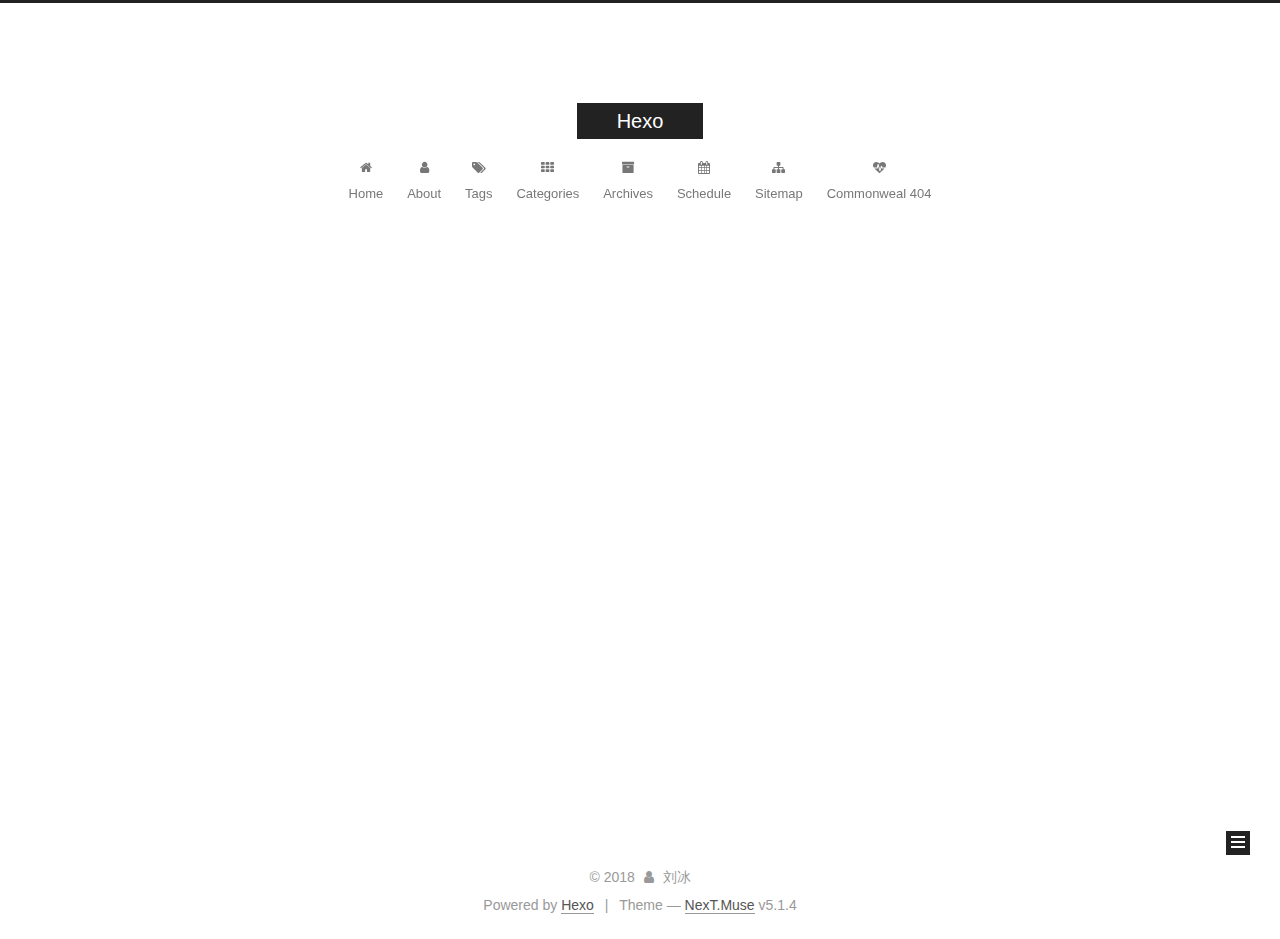
==== commit 4aaf6921: "Site updated: 2018-02-14 10:53:58" ====
--- a/archives/index.html
+++ b/archives/index.html
@@ -180,7 +180,7 @@
             
               <i class="menu-item-icon fa fa-fw fa-home"></i> <br />
             
-            Accueil
+            Home
           </a>
         </li>
       
@@ -190,7 +190,7 @@
             
               <i class="menu-item-icon fa fa-fw fa-user"></i> <br />
             
-            A propos
+            About
           </a>
         </li>
       
@@ -230,7 +230,7 @@
             
               <i class="menu-item-icon fa fa-fw fa-calendar"></i> <br />
             
-            Programma
+            Schedule
           </a>
         </li>
       
@@ -286,7 +286,7 @@
         
           
         
-        Um..! 4 articles au total. Et ca ne fait que commencer.
+        Um..! 4 posts in total. Keep on posting.
       </span>
 
       
@@ -496,7 +496,7 @@
                 <a href="/archives/">
               
                   <span class="site-state-item-count">4</span>
-                  <span class="site-state-item-name">articles</span>
+                  <span class="site-state-item-name">posts</span>
                 </a>
               </div>
             
@@ -554,7 +554,7 @@
 
 
 
-  <div class="theme-info">Thème &mdash; <a class="theme-link" target="_blank" href="https://github.com/iissnan/hexo-theme-next">NexT.Muse</a> v5.1.4</div>
+  <div class="theme-info">Theme &mdash; <a class="theme-link" target="_blank" href="https://github.com/iissnan/hexo-theme-next">NexT.Muse</a> v5.1.4</div>
 
 
 
--- a/css/main.css
+++ b/css/main.css
@@ -1822,7 +1822,7 @@
   width: 4px;
   height: 4px;
   border-radius: 50%;
-  background: #137404;
+  background: #9fffe3;
 }
 .links-of-blogroll {
   font-size: 13px;
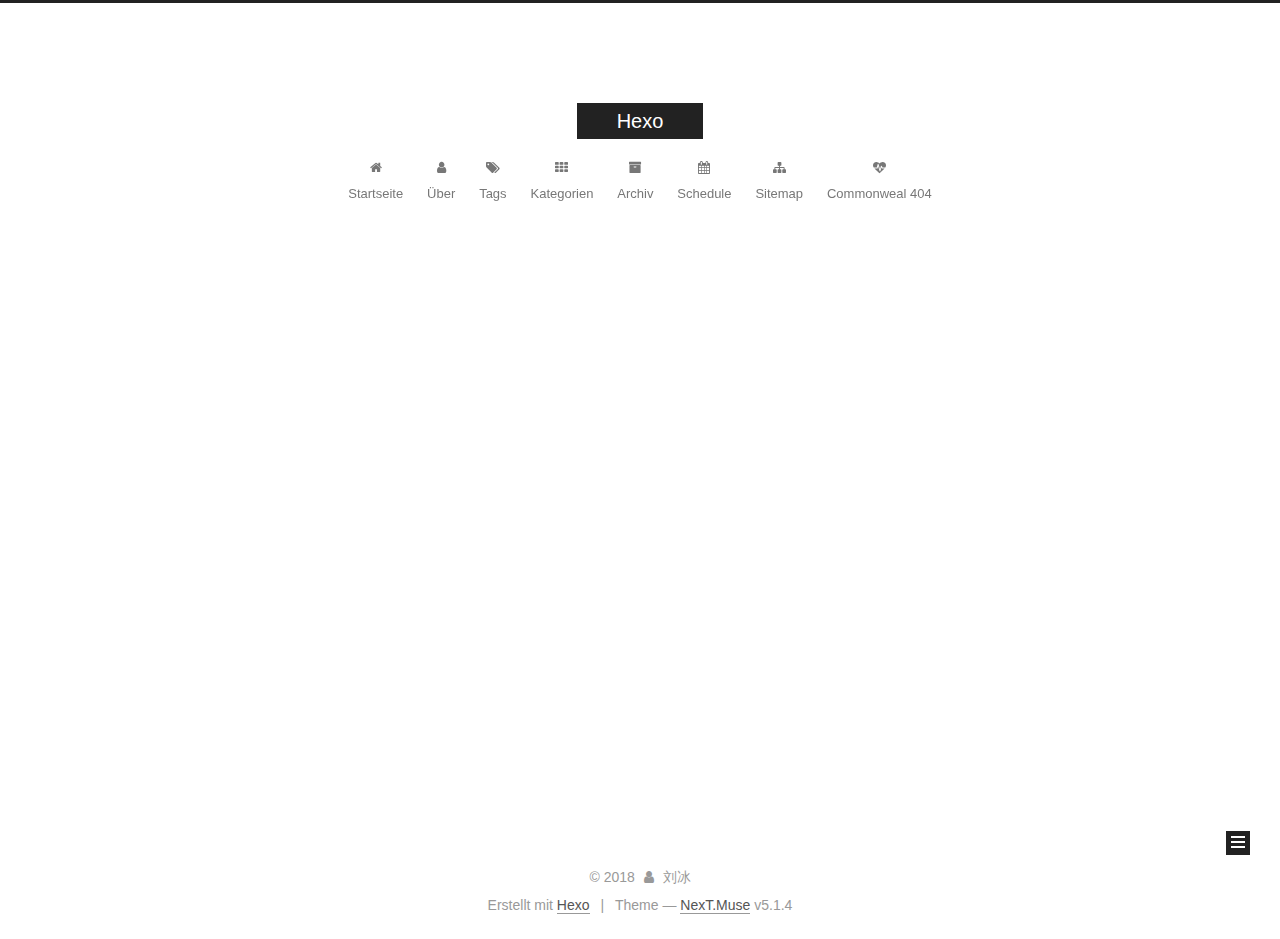
==== commit d321cf0c: "Site updated: 2018-02-14 12:10:07" ====
--- a/archives/index.html
+++ b/archives/index.html
@@ -120,7 +120,7 @@
 
 
 
-  <title>Archive | Hexo</title>
+  <title>Archiv | Hexo</title>
   
 
 
@@ -180,7 +180,7 @@
             
               <i class="menu-item-icon fa fa-fw fa-home"></i> <br />
             
-            Home
+            Startseite
           </a>
         </li>
       
@@ -190,7 +190,7 @@
             
               <i class="menu-item-icon fa fa-fw fa-user"></i> <br />
             
-            About
+            Über
           </a>
         </li>
       
@@ -210,7 +210,7 @@
             
               <i class="menu-item-icon fa fa-fw fa-th"></i> <br />
             
-            Categories
+            Kategorien
           </a>
         </li>
       
@@ -220,7 +220,7 @@
             
               <i class="menu-item-icon fa fa-fw fa-archive"></i> <br />
             
-            Archives
+            Archiv
           </a>
         </li>
       
@@ -286,7 +286,7 @@
         
           
         
-        Um..! 4 posts in total. Keep on posting.
+        Öhm..! Insgesamt 4 Artikel. Bleib dran.
       </span>
 
       
@@ -496,7 +496,7 @@
                 <a href="/archives/">
               
                   <span class="site-state-item-count">4</span>
-                  <span class="site-state-item-name">posts</span>
+                  <span class="site-state-item-name">Artikel</span>
                 </a>
               </div>
             
@@ -546,7 +546,7 @@
 </div>
 
 
-  <div class="powered-by">Powered by <a class="theme-link" target="_blank" href="https://hexo.io">Hexo</a></div>
+  <div class="powered-by">Erstellt mit  <a class="theme-link" target="_blank" href="https://hexo.io">Hexo</a></div>
 
 
 
--- a/css/main.css
+++ b/css/main.css
@@ -1822,7 +1822,7 @@
   width: 4px;
   height: 4px;
   border-radius: 50%;
-  background: #9fffe3;
+  background: #61dd81;
 }
 .links-of-blogroll {
   font-size: 13px;
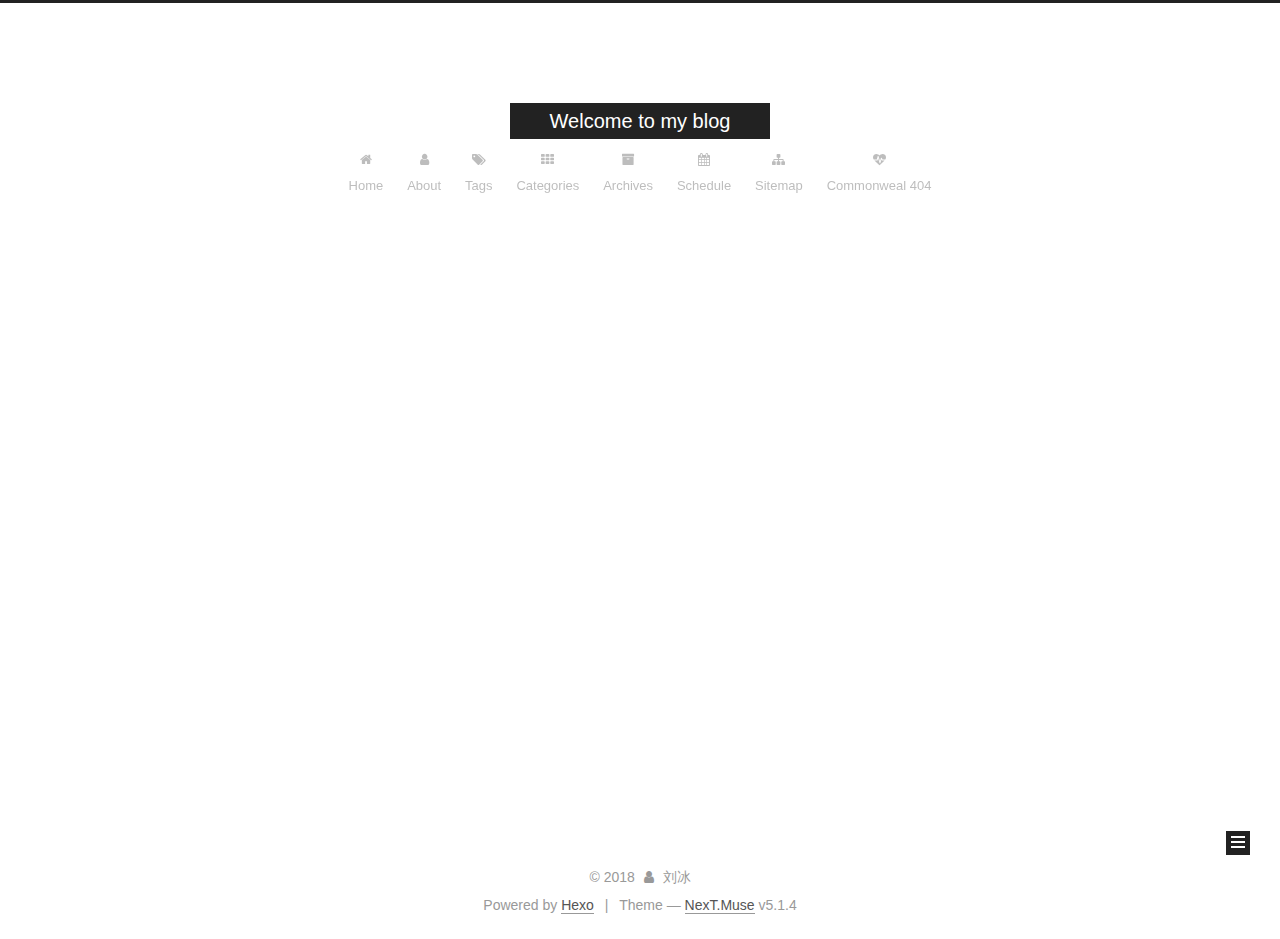
==== commit 4e2dc340: "Site updated: 2018-02-18 14:47:01" ====
--- a/archives/index.html
+++ b/archives/index.html
@@ -80,11 +80,11 @@
 
 
 <meta property="og:type" content="website">
-<meta property="og:title" content="Hexo">
+<meta property="og:title" content="Welcome to my blog">
 <meta property="og:url" content="http://yoursite.com/archives/index.html">
-<meta property="og:site_name" content="Hexo">
+<meta property="og:site_name" content="Welcome to my blog">
 <meta name="twitter:card" content="summary">
-<meta name="twitter:title" content="Hexo">
+<meta name="twitter:title" content="Welcome to my blog">
 
 
 
@@ -120,7 +120,7 @@
 
 
 
-  <title>Archiv | Hexo</title>
+  <title>Archive | Welcome to my blog</title>
   
 
 
@@ -150,7 +150,7 @@
     <div class="custom-logo-site-title">
       <a href="/"  class="brand" rel="start">
         <span class="logo-line-before"><i></i></span>
-        <span class="site-title">Hexo</span>
+        <span class="site-title">Welcome to my blog</span>
         <span class="logo-line-after"><i></i></span>
       </a>
     </div>
@@ -180,7 +180,7 @@
             
               <i class="menu-item-icon fa fa-fw fa-home"></i> <br />
             
-            Startseite
+            Home
           </a>
         </li>
       
@@ -190,7 +190,7 @@
             
               <i class="menu-item-icon fa fa-fw fa-user"></i> <br />
             
-            Über
+            About
           </a>
         </li>
       
@@ -210,7 +210,7 @@
             
               <i class="menu-item-icon fa fa-fw fa-th"></i> <br />
             
-            Kategorien
+            Categories
           </a>
         </li>
       
@@ -220,7 +220,7 @@
             
               <i class="menu-item-icon fa fa-fw fa-archive"></i> <br />
             
-            Archiv
+            Archives
           </a>
         </li>
       
@@ -286,7 +286,7 @@
         
           
         
-        Öhm..! Insgesamt 4 Artikel. Bleib dran.
+        Um..! 4 posts in total. Keep on posting.
       </span>
 
       
@@ -496,7 +496,7 @@
                 <a href="/archives/">
               
                   <span class="site-state-item-count">4</span>
-                  <span class="site-state-item-name">Artikel</span>
+                  <span class="site-state-item-name">posts</span>
                 </a>
               </div>
             
@@ -546,7 +546,7 @@
 </div>
 
 
-  <div class="powered-by">Erstellt mit  <a class="theme-link" target="_blank" href="https://hexo.io">Hexo</a></div>
+  <div class="powered-by">Powered by <a class="theme-link" target="_blank" href="https://hexo.io">Hexo</a></div>
 
 
 
--- a/css/main.css
+++ b/css/main.css
@@ -1822,7 +1822,7 @@
   width: 4px;
   height: 4px;
   border-radius: 50%;
-  background: #61dd81;
+  background: #168aff;
 }
 .links-of-blogroll {
   font-size: 13px;
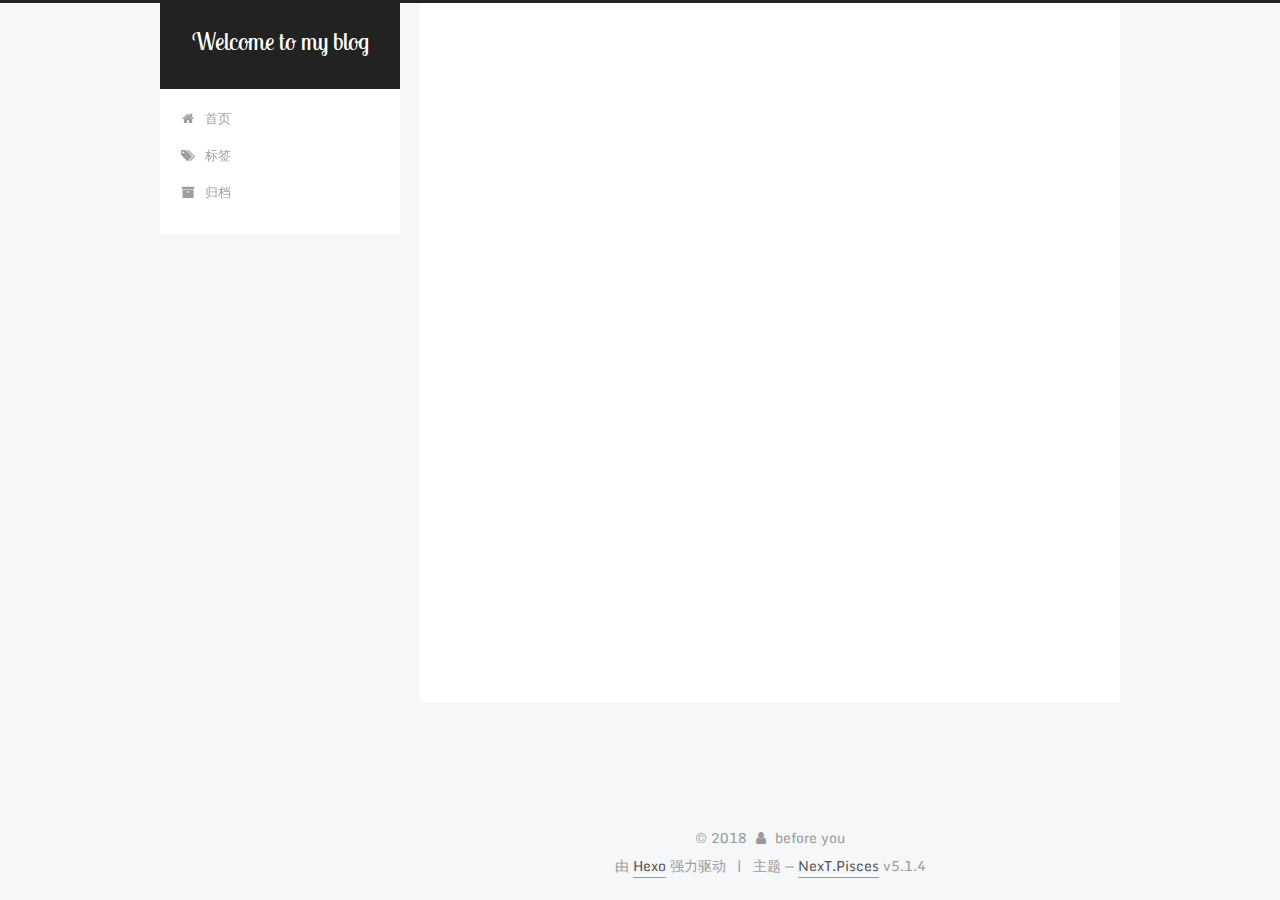
==== commit ef2d631e: "Site updated: 2018-02-18 16:25:15" ====
--- a/archives/index.html
+++ b/archives/index.html
@@ -5,7 +5,7 @@
   
 
 
-<html class="theme-next muse use-motion" lang="">
+<html class="theme-next pisces use-motion" lang="zh-Hans">
 <head>
   <meta charset="UTF-8"/>
 <meta http-equiv="X-UA-Compatible" content="IE=edge" />
@@ -45,6 +45,50 @@
 
 
 
+  
+  
+  
+  
+
+  
+    
+    
+  
+
+  
+    
+      
+    
+
+    
+  
+
+  
+
+  
+    
+      
+    
+
+    
+  
+
+  
+    
+      
+    
+
+    
+  
+
+  
+    
+    
+    <link href="//fonts.googleapis.com/css?family=Monda:300,300italic,400,400italic,700,700italic|Roboto Slab:300,300italic,400,400italic,700,700italic|Lobster Two:300,300italic,400,400italic,700,700italic|PT Mono:300,300italic,400,400italic,700,700italic&subset=latin,latin-ext" rel="stylesheet" type="text/css">
+  
+
+
+
 
 
 
@@ -79,12 +123,16 @@
 
 
 
+<meta name="description" content="永远">
 <meta property="og:type" content="website">
 <meta property="og:title" content="Welcome to my blog">
-<meta property="og:url" content="http://yoursite.com/archives/index.html">
+<meta property="og:url" content="http://bingblog.top/archives/index.html">
 <meta property="og:site_name" content="Welcome to my blog">
+<meta property="og:description" content="永远">
+<meta property="og:locale" content="zh-Hans">
 <meta name="twitter:card" content="summary">
 <meta name="twitter:title" content="Welcome to my blog">
+<meta name="twitter:description" content="永远">
 
 
 
@@ -92,7 +140,7 @@
   var NexT = window.NexT || {};
   var CONFIG = {
     root: '/',
-    scheme: 'Muse',
+    scheme: 'Pisces',
     version: '5.1.4',
     sidebar: {"position":"left","display":"post","offset":12,"b2t":false,"scrollpercent":false,"onmobile":false},
     fancybox: true,
@@ -100,7 +148,7 @@
     motion: {"enable":true,"async":false,"transition":{"post_block":"fadeIn","post_header":"slideDownIn","post_body":"slideDownIn","coll_header":"slideLeftIn","sidebar":"slideUpIn"}},
     duoshuo: {
       userId: '0',
-      author: 'Author'
+      author: '博主'
     },
     algolia: {
       applicationID: '',
@@ -114,13 +162,13 @@
 
 
 
-  <link rel="canonical" href="http://yoursite.com/archives/"/>
-
-
-
-
-
-  <title>Archive | Welcome to my blog</title>
+  <link rel="canonical" href="http://bingblog.top/archives/"/>
+
+
+
+
+
+  <title>归档 | Welcome to my blog</title>
   
 
 
@@ -132,7 +180,7 @@
 
 </head>
 
-<body itemscope itemtype="http://schema.org/WebPage" lang="">
+<body itemscope itemtype="http://schema.org/WebPage" lang="zh-Hans">
 
   
   
@@ -180,77 +228,27 @@
             
               <i class="menu-item-icon fa fa-fw fa-home"></i> <br />
             
-            Home
+            首页
           </a>
         </li>
       
         
-        <li class="menu-item menu-item-about">
-          <a href="/about/" rel="section">
-            
-              <i class="menu-item-icon fa fa-fw fa-user"></i> <br />
-            
-            About
+        <li class="menu-item menu-item-tags">
+          <a href="/tags/" rel="section">
+            
+              <i class="menu-item-icon fa fa-fw fa-tags"></i> <br />
+            
+            标签
           </a>
         </li>
       
         
-        <li class="menu-item menu-item-tags">
-          <a href="/tags/" rel="section">
-            
-              <i class="menu-item-icon fa fa-fw fa-tags"></i> <br />
-            
-            Tags
-          </a>
-        </li>
-      
-        
-        <li class="menu-item menu-item-categories">
-          <a href="/categories/" rel="section">
-            
-              <i class="menu-item-icon fa fa-fw fa-th"></i> <br />
-            
-            Categories
-          </a>
-        </li>
-      
-        
         <li class="menu-item menu-item-archives">
           <a href="/archives/" rel="section">
             
               <i class="menu-item-icon fa fa-fw fa-archive"></i> <br />
             
-            Archives
-          </a>
-        </li>
-      
-        
-        <li class="menu-item menu-item-schedule">
-          <a href="/schedule/" rel="section">
-            
-              <i class="menu-item-icon fa fa-fw fa-calendar"></i> <br />
-            
-            Schedule
-          </a>
-        </li>
-      
-        
-        <li class="menu-item menu-item-sitemap">
-          <a href="/sitemap.xml" rel="section">
-            
-              <i class="menu-item-icon fa fa-fw fa-sitemap"></i> <br />
-            
-            Sitemap
-          </a>
-        </li>
-      
-        
-        <li class="menu-item menu-item-commonweal">
-          <a href="/404/" rel="section">
-            
-              <i class="menu-item-icon fa fa-fw fa-heartbeat"></i> <br />
-            
-            Commonweal 404
+            归档
           </a>
         </li>
       
@@ -286,7 +284,7 @@
         
           
         
-        Um..! 4 posts in total. Keep on posting.
+        嗯..! 目前共计 4 篇日志。 继续努力。
       </span>
 
       
@@ -484,8 +482,8 @@
         <div class="site-overview">
           <div class="site-author motion-element" itemprop="author" itemscope itemtype="http://schema.org/Person">
             
-              <p class="site-author-name" itemprop="name">刘冰</p>
-              <p class="site-description motion-element" itemprop="description"></p>
+              <p class="site-author-name" itemprop="name">before you</p>
+              <p class="site-description motion-element" itemprop="description">永远</p>
           </div>
 
           <nav class="site-state motion-element">
@@ -496,7 +494,7 @@
                 <a href="/archives/">
               
                   <span class="site-state-item-count">4</span>
-                  <span class="site-state-item-name">posts</span>
+                  <span class="site-state-item-name">日志</span>
                 </a>
               </div>
             
@@ -540,13 +538,13 @@
   <span class="with-love">
     <i class="fa fa-user"></i>
   </span>
-  <span class="author" itemprop="copyrightHolder">刘冰</span>
+  <span class="author" itemprop="copyrightHolder">before you</span>
 
   
 </div>
 
 
-  <div class="powered-by">Powered by <a class="theme-link" target="_blank" href="https://hexo.io">Hexo</a></div>
+  <div class="powered-by">由 <a class="theme-link" target="_blank" href="https://hexo.io">Hexo</a> 强力驱动</div>
 
 
 
@@ -554,7 +552,7 @@
 
 
 
-  <div class="theme-info">Theme &mdash; <a class="theme-link" target="_blank" href="https://github.com/iissnan/hexo-theme-next">NexT.Muse</a> v5.1.4</div>
+  <div class="theme-info">主题 &mdash; <a class="theme-link" target="_blank" href="https://github.com/iissnan/hexo-theme-next">NexT.Pisces</a> v5.1.4</div>
 
 
 
@@ -654,6 +652,13 @@
   
   
 
+
+  <script type="text/javascript" src="/js/src/affix.js?v=5.1.4"></script>
+
+  <script type="text/javascript" src="/js/src/schemes/pisces.js?v=5.1.4"></script>
+
+
+
   
 
   
--- a/css/main.css
+++ b/css/main.css
@@ -185,11 +185,11 @@
 }
 body {
   position: relative;
-  font-family: 'Lato', "PingFang SC", "Microsoft YaHei", sans-serif;
+  font-family: 'Monda', "PingFang SC", "Microsoft YaHei", sans-serif;
   font-size: 14px;
   line-height: 2;
   color: #555;
-  background: #fff;
+  background: #f5f7f9;
 }
 @media (max-width: 767px) {
   body {
@@ -216,7 +216,7 @@
   padding: 0;
   font-weight: bold;
   line-height: 1.5;
-  font-family: 'Lato', "PingFang SC", "Microsoft YaHei", sans-serif;
+  font-family: 'Roboto Slab', 'Monda', "PingFang SC", "Microsoft YaHei", sans-serif;
 }
 h2,
 h3,
@@ -487,13 +487,13 @@
   margin: 20px 0;
   padding: 0;
   font-size: 13px;
-  color: #4d4d4c;
-  background: #f7f7f7;
+  color: #c5c8c6;
+  background: #1d1f21;
   line-height: 1.6;
 }
 pre,
 code {
-  font-family: consolas, Menlo, "PingFang SC", "Microsoft YaHei", monospace;
+  font-family: 'PT Mono', consolas, Menlo, "PingFang SC", "Microsoft YaHei", monospace;
 }
 code {
   padding: 2px 4px;
@@ -508,7 +508,7 @@
 }
 pre code {
   padding: 0;
-  color: #4d4d4c;
+  color: #c5c8c6;
   background: none;
   text-shadow: none;
 }
@@ -531,7 +531,7 @@
 }
 .highlight figcaption {
   font-size: 1em;
-  color: #4d4d4c;
+  color: #c5c8c6;
   line-height: 1em;
   margin-bottom: 1em;
 }
@@ -545,23 +545,23 @@
 }
 .highlight figcaption a {
   float: right;
-  color: #4d4d4c;
+  color: #c5c8c6;
 }
 .highlight figcaption a:hover {
-  border-bottom-color: #4d4d4c;
+  border-bottom-color: #c5c8c6;
 }
 .highlight .gutter pre {
   padding-left: 10px;
   padding-right: 10px;
-  color: #869194;
+  color: #888f96;
   text-align: right;
-  background-color: #eff2f3;
+  background-color: #000;
 }
 .highlight .code pre {
   width: 100%;
   padding-left: 10px;
   padding-right: 10px;
-  background-color: #f7f7f7;
+  background-color: #1d1f21;
 }
 .highlight .line {
   height: 20px;
@@ -579,16 +579,16 @@
   border: none;
 }
 pre .deletion {
-  background: #fdd;
+  background: #008000;
 }
 pre .addition {
-  background: #dfd;
+  background: #800000;
 }
 pre .meta {
-  color: #8959a8;
+  color: #b294bb;
 }
 pre .comment {
-  color: #8e908c;
+  color: #969896;
 }
 pre .variable,
 pre .attribute,
@@ -602,7 +602,7 @@
 pre .css .id,
 pre .css .class,
 pre .css .pseudo {
-  color: #c82829;
+  color: #c66;
 }
 pre .number,
 pre .preprocessor,
@@ -611,7 +611,7 @@
 pre .params,
 pre .constant,
 pre .command {
-  color: #f5871f;
+  color: #de935f;
 }
 pre .ruby .class .title,
 pre .css .rules .attribute,
@@ -624,11 +624,11 @@
 pre .special,
 pre .number,
 pre .formula {
-  color: #718c00;
+  color: #b5bd68;
 }
 pre .title,
 pre .css .hexcolor {
-  color: #3e999f;
+  color: #8abeb7;
 }
 pre .function,
 pre .python .decorator,
@@ -638,11 +638,11 @@
 pre .perl .sub,
 pre .javascript .title,
 pre .coffeescript .title {
-  color: #4271ae;
+  color: #81a2be;
 }
 pre .keyword,
 pre .javascript .function {
-  color: #8959a8;
+  color: #b294bb;
 }
 .full-image.full-image.full-image.full-image {
   border: none;
@@ -653,8 +653,8 @@
 @media (min-width: 992px) {
   .full-image.full-image.full-image.full-image {
     max-width: none;
-    width: 110%;
-    margin: 25px -5%;
+    width: 118%;
+    margin: 0 -9%;
   }
 }
 .blockquote-center,
@@ -940,11 +940,11 @@
   display: inline-block;
   padding: 0 20px;
   font-size: 14px;
-  color: #fff;
-  background: #222;
-  border: 2px solid #222;
+  color: #555;
+  background: #fff;
+  border: 2px solid #555;
   text-decoration: none;
-  border-radius: 0;
+  border-radius: 2px;
   transition-property: background-color;
   transition-duration: 0.2s;
   transition-timing-function: ease-in-out;
@@ -953,8 +953,8 @@
 }
 .btn:hover {
   border-color: #222;
-  color: #222;
-  background: #fff;
+  color: #fff;
+  background: #222;
 }
 .btn +.btn {
   margin: 0 0 8px 8px;
@@ -1066,7 +1066,7 @@
   width: 24px;
   background: #222;
   font-size: 12px;
-  opacity: 1;
+  opacity: 0.6;
   color: #fff;
   cursor: pointer;
   text-align: center;
@@ -1087,7 +1087,7 @@
   }
 }
 .back-to-top.back-to-top-on {
-  bottom: 19px;
+  bottom: 30px;
 }
 .header {
   background: transparent;
@@ -1129,14 +1129,14 @@
   display: inline-block;
   vertical-align: top;
   line-height: 36px;
-  font-size: 20px;
+  font-size: 24px;
   font-weight: normal;
-  font-family: 'Lato', "PingFang SC", "Microsoft YaHei", sans-serif;
+  font-family: 'Lobster Two', 'Monda', "PingFang SC", "Microsoft YaHei", sans-serif;
 }
 .site-subtitle {
   margin-top: 10px;
   font-size: 13px;
-  color: #999;
+  color: #ddd;
 }
 .use-motion .brand {
   opacity: 0;
@@ -1209,7 +1209,8 @@
   transition-timing-function: ease-in-out;
   transition-delay: 0s;
 }
-.menu .menu-item a:hover {
+.menu .menu-item a:hover,
+.menu-item-active a {
   border-bottom-color: #222;
 }
 .menu .menu-item .fa {
@@ -1219,7 +1220,7 @@
   opacity: 0;
 }
 .post-body {
-  font-family: 'Lato', "PingFang SC", "Microsoft YaHei", sans-serif;
+  font-family: 'Monda', "PingFang SC", "Microsoft YaHei", sans-serif;
 }
 @media (max-width: 767px) {
   .post-body {
@@ -1497,7 +1498,7 @@
 .posts-expand .post-meta {
   margin: 3px 0 60px 0;
   color: #999;
-  font-family: 'Lato', "PingFang SC", "Microsoft YaHei", sans-serif;
+  font-family: 'Monda', "PingFang SC", "Microsoft YaHei", sans-serif;
   font-size: 12px;
   text-align: center;
 }
@@ -1738,20 +1739,20 @@
   display: block;
   margin: 0 auto;
   padding: 2px;
-  max-width: 96px;
+  max-width: 120px;
   height: auto;
-  border: 2px solid #333;
+  border: 1px solid #eee;
 }
 .site-author-name {
-  margin: 5px 0 0;
+  margin: 0;
   text-align: center;
-  color: #f5f5f5;
-  font-weight: normal;
+  color: #222;
+  font-weight: 600;
 }
 .site-description {
-  margin-top: 5px;
+  margin-top: 0;
   text-align: center;
-  font-size: 14px;
+  font-size: 13px;
   color: #999;
 }
 .site-state {
@@ -1763,7 +1764,7 @@
 .site-state-item {
   display: inline-block;
   padding: 0 15px;
-  border-left: 1px solid #333;
+  border-left: 1px solid #eee;
 }
 .site-state-item:first-child {
   border-left: none;
@@ -1776,11 +1777,11 @@
   text-align: center;
   color: inherit;
   font-weight: 600;
-  font-size: 18px;
+  font-size: 16px;
 }
 .site-state-item-name {
   font-size: 13px;
-  color: inherit;
+  color: #999;
 }
 .feed-link {
   margin-top: 20px;
@@ -1822,7 +1823,7 @@
   width: 4px;
   height: 4px;
   border-radius: 50%;
-  background: #168aff;
+  background: #ab37f4;
 }
 .links-of-blogroll {
   font-size: 13px;
@@ -1860,7 +1861,7 @@
   color: #555;
 }
 .sidebar-nav li:hover {
-  color: #f5f5f5;
+  color: #fc6423;
 }
 .page-post-detail .sidebar-nav-toc {
   padding: 0 5px;
@@ -1869,11 +1870,11 @@
   margin-left: 10px;
 }
 .sidebar-nav .sidebar-nav-active {
-  color: #87daff;
-  border-bottom-color: #87daff;
+  color: #fc6423;
+  border-bottom-color: #fc6423;
 }
 .sidebar-nav .sidebar-nav-active:hover {
-  color: #87daff;
+  color: #fc6423;
 }
 .sidebar-panel {
   display: none;
@@ -1906,12 +1907,12 @@
   transition-timing-function: ease-in-out;
   transition-delay: 0s;
   transition-property: all;
-  color: #999;
-  border-bottom-color: #555;
+  color: #666;
+  border-bottom-color: #ccc;
 }
 .post-toc ol a:hover {
-  color: #ccc;
-  border-bottom-color: #ccc;
+  color: #000;
+  border-bottom-color: #000;
 }
 .post-toc .nav-item {
   overflow: hidden;
@@ -1933,14 +1934,14 @@
   display: block;
 }
 .post-toc .nav .active > a {
-  color: #87daff;
-  border-bottom-color: #87daff;
+  color: #fc6423;
+  border-bottom-color: #fc6423;
 }
 .post-toc .nav .active-current > a {
-  color: #87daff;
+  color: #fc6423;
 }
 .post-toc .nav .active-current > a:hover {
-  color: #87daff;
+  color: #fc6423;
 }
 .footer {
   font-size: 14px;
@@ -2345,6 +2346,16 @@
   transform: translate(-50%, -50%);
   color: #ccc;
 }
+@media (min-width: 768px) and (max-width: 991px) {
+  .busuanzi-count {
+    width: auto;
+  }
+}
+@media (max-width: 767px) {
+  .busuanzi-count {
+    width: auto;
+  }
+}
 .site-uv,
 .site-pv,
 .page-pv {
@@ -2580,83 +2591,403 @@
   }
 }
 .page-post-detail .sidebar-toggle-line {
-  background: #87daff;
+  background: #fc6423;
 }
 .page-post-detail .comments {
   overflow: hidden;
 }
-@media (max-width: 767px) {
-  .header-inner,
-  .container .main-inner,
+.header {
+  position: relative;
+  margin: 0 auto;
+  width: 960px;
+}
+@media (min-width: 768px) and (max-width: 991px) {
+  .header {
+    width: auto;
+  }
+}
+@media (max-width: 767px) {
+  .header {
+    width: auto;
+  }
+}
+.header-inner {
+  position: absolute;
+  top: 0;
+  overflow: hidden;
+  padding: 0;
+  width: 240px;
+  background: #fff;
+  box-shadow: initial;
+  border-radius: initial;
+}
+@media (min-width: 1600px) {
+  .container .header-inner {
+    width: 240px;
+  }
+}
+@media (min-width: 768px) and (max-width: 991px) {
+  .header-inner {
+    position: relative;
+    width: auto;
+    border-radius: initial;
+  }
+}
+@media (max-width: 767px) {
+  .header-inner {
+    position: relative;
+    width: auto;
+    border-radius: initial;
+  }
+}
+.main:before,
+.main:after {
+  content: " ";
+  display: table;
+}
+.main:after {
+  clear: both;
+}
+@media (min-width: 768px) and (max-width: 991px) {
+  .main {
+    padding-bottom: 100px;
+  }
+}
+@media (max-width: 767px) {
+  .main {
+    padding-bottom: 100px;
+  }
+}
+.container .main-inner {
+  width: 960px;
+}
+@media (min-width: 768px) and (max-width: 991px) {
+  .container .main-inner {
+    width: auto;
+  }
+}
+@media (max-width: 767px) {
+  .container .main-inner {
+    width: auto;
+  }
+}
+.content-wrap {
+  float: right;
+  box-sizing: border-box;
+  padding: 40px;
+  width: 700px;
+  background: #fff;
+  min-height: 700px;
+  box-shadow: initial;
+  border-radius: initial;
+}
+@media (min-width: 768px) and (max-width: 991px) {
+  .content-wrap {
+    width: 100%;
+    padding: 20px;
+    border-radius: initial;
+  }
+}
+@media (max-width: 767px) {
+  .content-wrap {
+    width: 100%;
+    padding: 20px;
+    min-height: auto;
+    border-radius: initial;
+  }
+}
+.sidebar {
+  position: static;
+  float: left;
+  margin-top: 300px;
+  width: 240px;
+  background: #f5f7f9;
+  box-shadow: none;
+}
+@media (min-width: 768px) and (max-width: 991px) {
+  .sidebar {
+    display: none;
+  }
+}
+@media (max-width: 767px) {
+  .sidebar {
+    display: none;
+  }
+}
+.sidebar-toggle {
+  display: none;
+}
+.footer-inner {
+  width: 960px;
+  padding-left: 260px;
+}
+@media (min-width: 768px) and (max-width: 991px) {
   .footer-inner {
     width: auto;
-  }
-}
-embed {
-  display: block;
-  margin: 0px auto 25px auto;
-}
-.custom-logo .site-meta-headline {
-  text-align: center;
-}
-.custom-logo .brand {
+    padding-left: 0 !important;
+    padding-right: 0 !important;
+  }
+}
+@media (max-width: 767px) {
+  .footer-inner {
+    width: auto;
+    padding-left: 0 !important;
+    padding-right: 0 !important;
+  }
+}
+.sidebar-position-right .header-inner {
+  right: 0;
+}
+.sidebar-position-right .content-wrap {
+  float: left;
+}
+.sidebar-position-right .sidebar {
+  float: right;
+}
+.sidebar-position-right .footer-inner {
+  padding-left: 0;
+  padding-right: 260px;
+}
+.site-brand-wrapper {
+  position: relative;
+}
+.site-meta {
+  padding: 20px 0;
+  color: #fff;
+  background: #222;
+}
+@media (min-width: 768px) and (max-width: 991px) {
+  .site-meta {
+    box-shadow: 0 0 16px rgba(0,0,0,0.5);
+  }
+}
+@media (max-width: 767px) {
+  .site-meta {
+    box-shadow: 0 0 16px rgba(0,0,0,0.5);
+  }
+}
+.brand {
+  padding: 0;
   background: none;
 }
-.custom-logo .site-title {
-  margin: 10px auto 0;
-  font-size: 24px;
-  color: #222;
-}
-.custom-logo .site-title a {
-  border: none;
-}
-.custom-logo-image {
-  margin: 0 auto;
-  padding: 5px;
-  max-width: 150px;
-  background: #fff;
-}
-@media (max-width: 767px) {
-  .site-nav {
-    position: absolute;
-    left: 0;
-    top: 52px;
-    margin: 0;
-    width: 100%;
-    padding: 0;
-    background: #fff;
-    border-bottom: 1px solid #ddd;
-    z-index: 1030;
-  }
-}
-@media (max-width: 767px) {
-  .menu {
-    text-align: left;
-  }
-}
-@media (max-width: 767px) {
-  .menu .menu-item {
-    display: block;
-    margin: 0 10px;
-    vertical-align: top;
-  }
-}
-@media (max-width: 767px) {
-  .menu .menu-item br {
-    display: none;
-  }
-}
-@media (max-width: 767px) {
-  .menu .menu-item a {
-    padding: 5px 10px;
-  }
-}
-.menu .menu-item .fa {
-  margin-right: 0;
+.brand:hover {
+  color: #fff;
+}
+.site-subtitle {
+  margin: 10px 10px 0;
+  font-weight: initial;
 }
 .site-search form {
   display: none;
 }
+.site-nav {
+  border-top: none;
+}
+@media (min-width: 768px) and (max-width: 991px) {
+  .site-nav {
+    display: none !important;
+  }
+}
+@media (min-width: 768px) and (max-width: 991px) {
+  .site-nav-on {
+    display: block !important;
+  }
+}
+.menu .menu-item {
+  display: block;
+  margin: 0;
+}
+.menu .menu-item a {
+  position: relative;
+  box-sizing: border-box;
+  padding: 5px 20px;
+  text-align: left;
+  line-height: inherit;
+  transition-property: background-color;
+  transition-duration: 0.2s;
+  transition-timing-function: ease-in-out;
+  transition-delay: 0s;
+}
+.menu .menu-item a:hover,
+.menu-item-active a {
+  background: #f9f9f9;
+  border-bottom-color: #fff;
+}
+.menu .menu-item br {
+  display: none;
+}
+.menu-item-active a:after {
+  content: " ";
+  position: absolute;
+  top: 50%;
+  margin-top: -3px;
+  right: 15px;
+  width: 6px;
+  height: 6px;
+  border-radius: 50%;
+  background-color: #bbb;
+}
+.btn-bar {
+  background-color: #fff;
+}
+.site-nav-toggle {
+  left: 20px;
+  top: 50%;
+  -webkit-transform: translateY(-50%);
+  -webkit-transform: translateY(-50%);
+  -moz-transform: translateY(-50%);
+  -ms-transform: translateY(-50%);
+  -o-transform: translateY(-50%);
+  transform: translateY(-50%);
+}
+@media (min-width: 768px) and (max-width: 991px) {
+  .site-nav-toggle {
+    display: block;
+  }
+}
+.use-motion .sidebar .motion-element {
+  opacity: 1;
+}
+.sidebar {
+  margin-left: -100%;
+  right: auto;
+  bottom: auto;
+  -webkit-transform: none;
+}
+.sidebar-inner {
+  box-sizing: border-box;
+  width: 240px;
+  color: #555;
+  background: #fff;
+  box-shadow: initial;
+  border-radius: initial;
+  opacity: 0;
+}
+.sidebar-inner.affix {
+  position: fixed;
+  top: 12px;
+}
+.sidebar-inner.affix-bottom {
+  position: absolute;
+}
+.site-overview {
+  text-align: left;
+}
+.site-author:before,
+.site-author:after {
+  content: " ";
+  display: table;
+}
+.site-author:after {
+  clear: both;
+}
+.sidebar a {
+  color: #555;
+}
+.sidebar a:hover {
+  color: #222;
+}
+.site-state-item {
+  padding: 0 10px;
+}
+.links-of-author-item a:before {
+  display: none;
+}
+.links-of-author-item a {
+  border-bottom: none;
+  text-decoration: underline;
+}
+.feed-link {
+  border-top: 1px dotted #ccc;
+  border-bottom: 1px dotted #ccc;
+  text-align: center;
+}
+.feed-link a {
+  display: block;
+  color: #fc6423;
+  border: none;
+}
+.feed-link a:hover {
+  background: none;
+  color: #e34603;
+}
+.feed-link a:hover i {
+  color: #e34603;
+}
+.links-of-author {
+  display: flex;
+  flex-wrap: wrap;
+  justify-content: center;
+}
+.links-of-author-item {
+  margin: 5px 0 0;
+  width: 50%;
+}
+.links-of-author-item a {
+  max-width: 216px;
+  box-sizing: border-box;
+  display: inline-block;
+  margin-right: 0;
+  margin-bottom: 0;
+  padding: 0 5px;
+  overflow: hidden;
+  white-space: nowrap;
+  text-overflow: ellipsis;
+}
+.links-of-author-item a {
+  display: block;
+  text-decoration: none;
+}
+.links-of-author-item a:hover {
+  border-radius: 4px;
+  background: #eee;
+}
+.links-of-author-item .fa {
+  margin-right: 2px;
+  font-size: 16px;
+}
+.links-of-author-item .fa-globe {
+  font-size: 15px;
+}
+.links-of-blogroll {
+  text-align: center;
+  margin-top: 20px;
+  padding: 3px 0 0;
+  border-top: 1px dotted #ccc;
+}
+.links-of-blogroll-title {
+  margin-top: 0;
+}
+.links-of-blogroll-item {
+  padding: 0;
+}
+.links-of-blogroll-inline:before,
+.links-of-blogroll-inline:after {
+  content: " ";
+  display: table;
+}
+.links-of-blogroll-inline:after {
+  clear: both;
+}
 .links-of-blogroll-inline .links-of-blogroll-item {
-  display: inline-block;
-}
+  margin: 5px 0 0;
+  width: 50%;
+  display: inline-block;
+  width: unset;
+}
+.links-of-blogroll-inline .links-of-blogroll-item a {
+  max-width: 216px;
+  box-sizing: border-box;
+  display: inline-block;
+  margin-right: 0;
+  margin-bottom: 0;
+  padding: 0 5px;
+  overflow: hidden;
+  white-space: nowrap;
+  text-overflow: ellipsis;
+}
+@media (max-width: 767px) {
+  .post-body {
+    text-align: justify;
+  }
+}
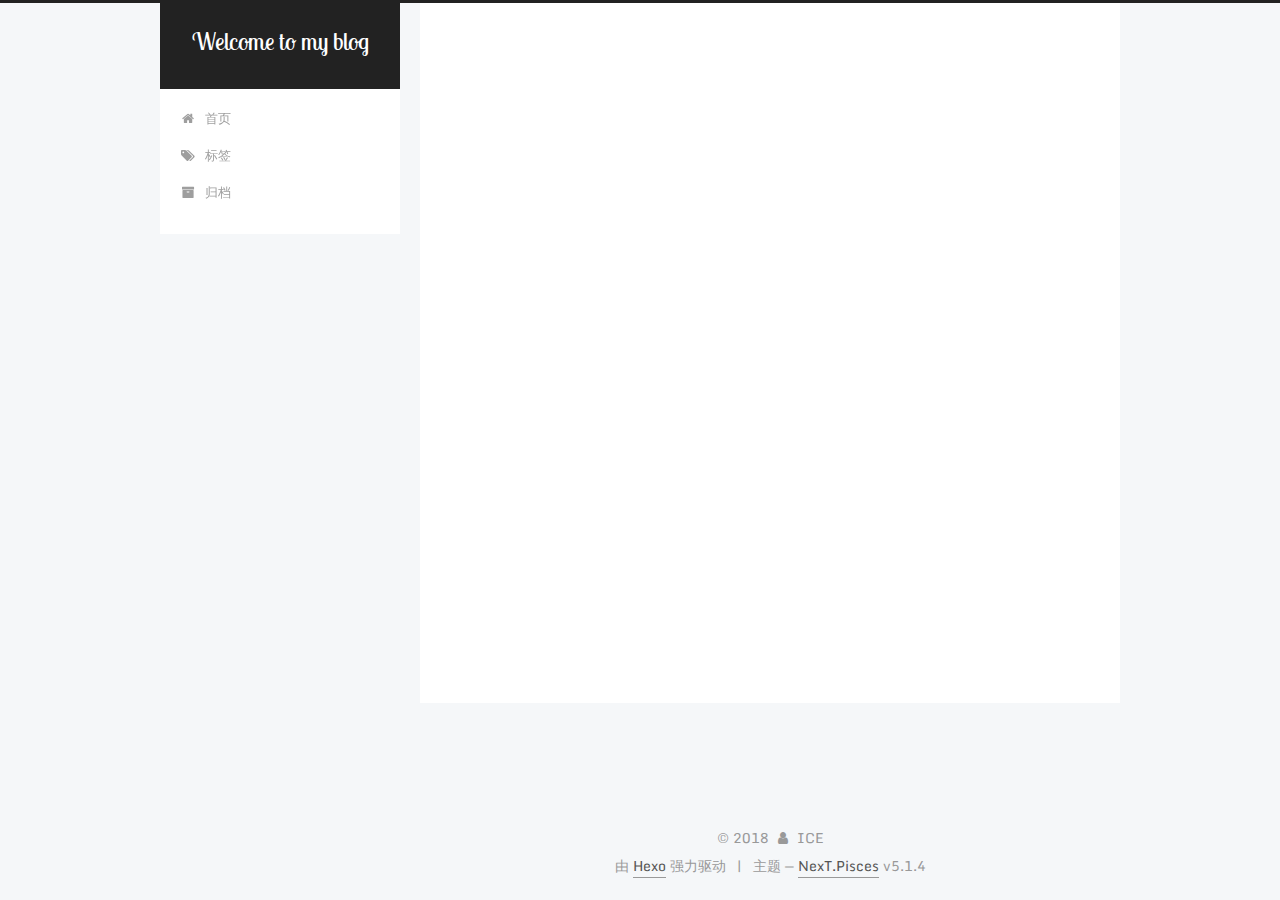
==== commit 23234c2e: "Site updated: 2018-02-18 18:18:27" ====
--- a/archives/index.html
+++ b/archives/index.html
@@ -123,16 +123,16 @@
 
 
 
-<meta name="description" content="永远">
+<meta name="description" content="forever">
 <meta property="og:type" content="website">
 <meta property="og:title" content="Welcome to my blog">
 <meta property="og:url" content="http://bingblog.top/archives/index.html">
 <meta property="og:site_name" content="Welcome to my blog">
-<meta property="og:description" content="永远">
+<meta property="og:description" content="forever">
 <meta property="og:locale" content="zh-Hans">
 <meta name="twitter:card" content="summary">
 <meta name="twitter:title" content="Welcome to my blog">
-<meta name="twitter:description" content="永远">
+<meta name="twitter:description" content="forever">
 
 
 
@@ -482,8 +482,8 @@
         <div class="site-overview">
           <div class="site-author motion-element" itemprop="author" itemscope itemtype="http://schema.org/Person">
             
-              <p class="site-author-name" itemprop="name">before you</p>
-              <p class="site-description motion-element" itemprop="description">永远</p>
+              <p class="site-author-name" itemprop="name">ICE</p>
+              <p class="site-description motion-element" itemprop="description">forever</p>
           </div>
 
           <nav class="site-state motion-element">
@@ -538,7 +538,7 @@
   <span class="with-love">
     <i class="fa fa-user"></i>
   </span>
-  <span class="author" itemprop="copyrightHolder">before you</span>
+  <span class="author" itemprop="copyrightHolder">ICE</span>
 
   
 </div>
--- a/css/main.css
+++ b/css/main.css
@@ -487,8 +487,8 @@
   margin: 20px 0;
   padding: 0;
   font-size: 13px;
-  color: #c5c8c6;
-  background: #1d1f21;
+  color: #eaeaea;
+  background: #000;
   line-height: 1.6;
 }
 pre,
@@ -508,7 +508,7 @@
 }
 pre code {
   padding: 0;
-  color: #c5c8c6;
+  color: #eaeaea;
   background: none;
   text-shadow: none;
 }
@@ -531,7 +531,7 @@
 }
 .highlight figcaption {
   font-size: 1em;
-  color: #c5c8c6;
+  color: #eaeaea;
   line-height: 1em;
   margin-bottom: 1em;
 }
@@ -545,23 +545,23 @@
 }
 .highlight figcaption a {
   float: right;
-  color: #c5c8c6;
+  color: #eaeaea;
 }
 .highlight figcaption a:hover {
-  border-bottom-color: #c5c8c6;
+  border-bottom-color: #eaeaea;
 }
 .highlight .gutter pre {
   padding-left: 10px;
   padding-right: 10px;
-  color: #888f96;
+  color: #666;
   text-align: right;
-  background-color: #000;
+  background-color: #292929;
 }
 .highlight .code pre {
   width: 100%;
   padding-left: 10px;
   padding-right: 10px;
-  background-color: #1d1f21;
+  background-color: #000;
 }
 .highlight .line {
   height: 20px;
@@ -585,7 +585,7 @@
   background: #800000;
 }
 pre .meta {
-  color: #b294bb;
+  color: #c397d8;
 }
 pre .comment {
   color: #969896;
@@ -602,7 +602,7 @@
 pre .css .id,
 pre .css .class,
 pre .css .pseudo {
-  color: #c66;
+  color: #d54e53;
 }
 pre .number,
 pre .preprocessor,
@@ -611,7 +611,7 @@
 pre .params,
 pre .constant,
 pre .command {
-  color: #de935f;
+  color: #e78c45;
 }
 pre .ruby .class .title,
 pre .css .rules .attribute,
@@ -624,11 +624,11 @@
 pre .special,
 pre .number,
 pre .formula {
-  color: #b5bd68;
+  color: #b9ca4a;
 }
 pre .title,
 pre .css .hexcolor {
-  color: #8abeb7;
+  color: #70c0b1;
 }
 pre .function,
 pre .python .decorator,
@@ -638,11 +638,11 @@
 pre .perl .sub,
 pre .javascript .title,
 pre .coffeescript .title {
-  color: #81a2be;
+  color: #7aa6da;
 }
 pre .keyword,
 pre .javascript .function {
-  color: #b294bb;
+  color: #c397d8;
 }
 .full-image.full-image.full-image.full-image {
   border: none;
@@ -1823,7 +1823,7 @@
   width: 4px;
   height: 4px;
   border-radius: 50%;
-  background: #ab37f4;
+  background: #c8468f;
 }
 .links-of-blogroll {
   font-size: 13px;
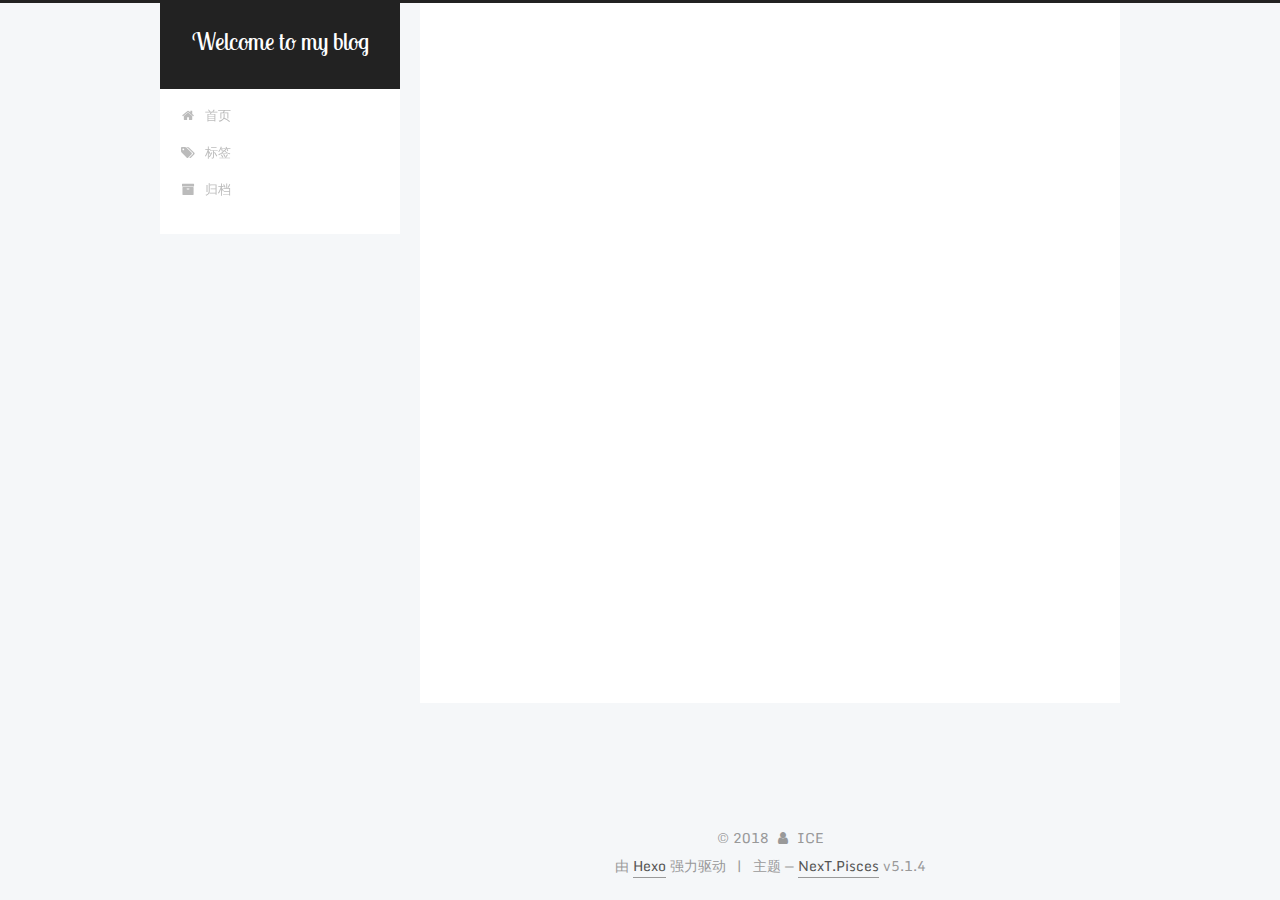
==== commit 87a9793d: "Site updated: 2018-03-18 20:43:26" ====
--- a/archives/index.html
+++ b/archives/index.html
@@ -284,7 +284,7 @@
         
           
         
-        嗯..! 目前共计 4 篇日志。 继续努力。
+        嗯..! 目前共计 5 篇日志。 继续努力。
       </span>
 
       
@@ -298,6 +298,43 @@
           <div class="collection-title">
             <h1 class="archive-year" id="archive-year-2018">2018</h1>
           </div>
+        
+        
+
+        
+
+  <article class="post post-type-normal" itemscope itemtype="http://schema.org/Article">
+    <header class="post-header">
+
+      <h2 class="post-title">
+        
+            <a class="post-title-link" href="/2018/03/18/python-小记/" itemprop="url">
+              
+                <span itemprop="name">python 小记</span>
+              
+            </a>
+        
+      </h2>
+
+      <div class="post-meta">
+        <time class="post-time" itemprop="dateCreated"
+              datetime="2018-03-18T20:40:31+08:00"
+              content="2018-03-18" >
+          03-18
+        </time>
+      </div>
+
+    </header>
+  </article>
+
+
+
+      
+
+        
+        
+        
+
         
         
 
@@ -493,7 +530,7 @@
               
                 <a href="/archives/">
               
-                  <span class="site-state-item-count">4</span>
+                  <span class="site-state-item-count">5</span>
                   <span class="site-state-item-name">日志</span>
                 </a>
               </div>
@@ -501,6 +538,15 @@
 
             
 
+            
+              
+              
+              <div class="site-state-item site-state-tags">
+                
+                  <span class="site-state-item-count">1</span>
+                  <span class="site-state-item-name">标签</span>
+                
+              </div>
             
 
           </nav>
--- a/css/main.css
+++ b/css/main.css
@@ -1823,7 +1823,7 @@
   width: 4px;
   height: 4px;
   border-radius: 50%;
-  background: #c8468f;
+  background: #8caff0;
 }
 .links-of-blogroll {
   font-size: 13px;
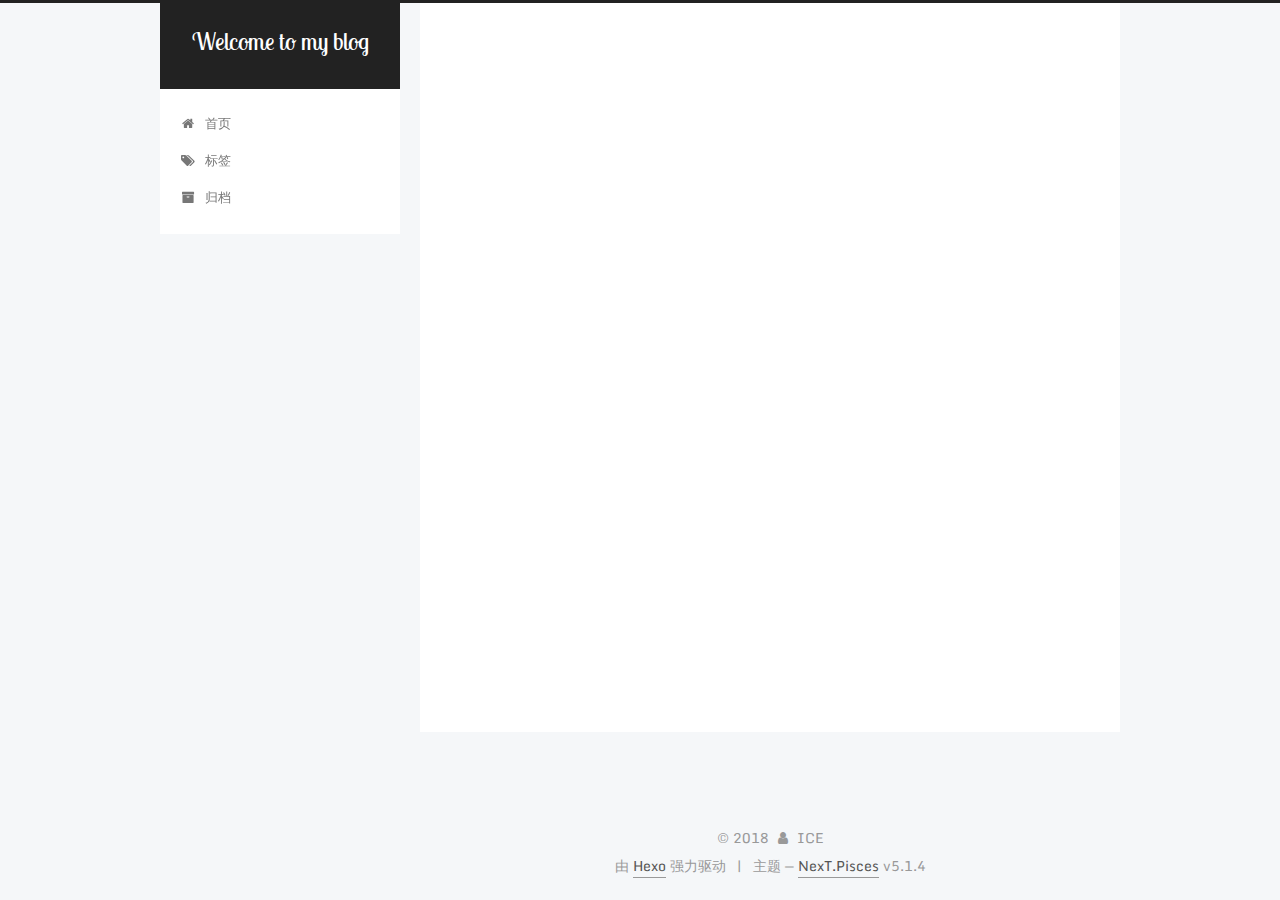
==== commit 937447c6: "Site updated: 2018-03-24 19:35:04" ====
--- a/archives/index.html
+++ b/archives/index.html
@@ -284,7 +284,7 @@
         
           
         
-        嗯..! 目前共计 5 篇日志。 继续努力。
+        嗯..! 目前共计 6 篇日志。 继续努力。
       </span>
 
       
@@ -298,6 +298,43 @@
           <div class="collection-title">
             <h1 class="archive-year" id="archive-year-2018">2018</h1>
           </div>
+        
+        
+
+        
+
+  <article class="post post-type-normal" itemscope itemtype="http://schema.org/Article">
+    <header class="post-header">
+
+      <h2 class="post-title">
+        
+            <a class="post-title-link" href="/2018/03/22/JSON-API-and-Ajax/" itemprop="url">
+              
+                <span itemprop="name">JSON API and Ajax</span>
+              
+            </a>
+        
+      </h2>
+
+      <div class="post-meta">
+        <time class="post-time" itemprop="dateCreated"
+              datetime="2018-03-22T20:51:35+08:00"
+              content="2018-03-22" >
+          03-22
+        </time>
+      </div>
+
+    </header>
+  </article>
+
+
+
+      
+
+        
+        
+        
+
         
         
 
@@ -530,7 +567,7 @@
               
                 <a href="/archives/">
               
-                  <span class="site-state-item-count">5</span>
+                  <span class="site-state-item-count">6</span>
                   <span class="site-state-item-name">日志</span>
                 </a>
               </div>
@@ -543,7 +580,7 @@
               
               <div class="site-state-item site-state-tags">
                 
-                  <span class="site-state-item-count">1</span>
+                  <span class="site-state-item-count">2</span>
                   <span class="site-state-item-name">标签</span>
                 
               </div>
--- a/css/main.css
+++ b/css/main.css
@@ -1823,7 +1823,7 @@
   width: 4px;
   height: 4px;
   border-radius: 50%;
-  background: #8caff0;
+  background: #b353b0;
 }
 .links-of-blogroll {
   font-size: 13px;
